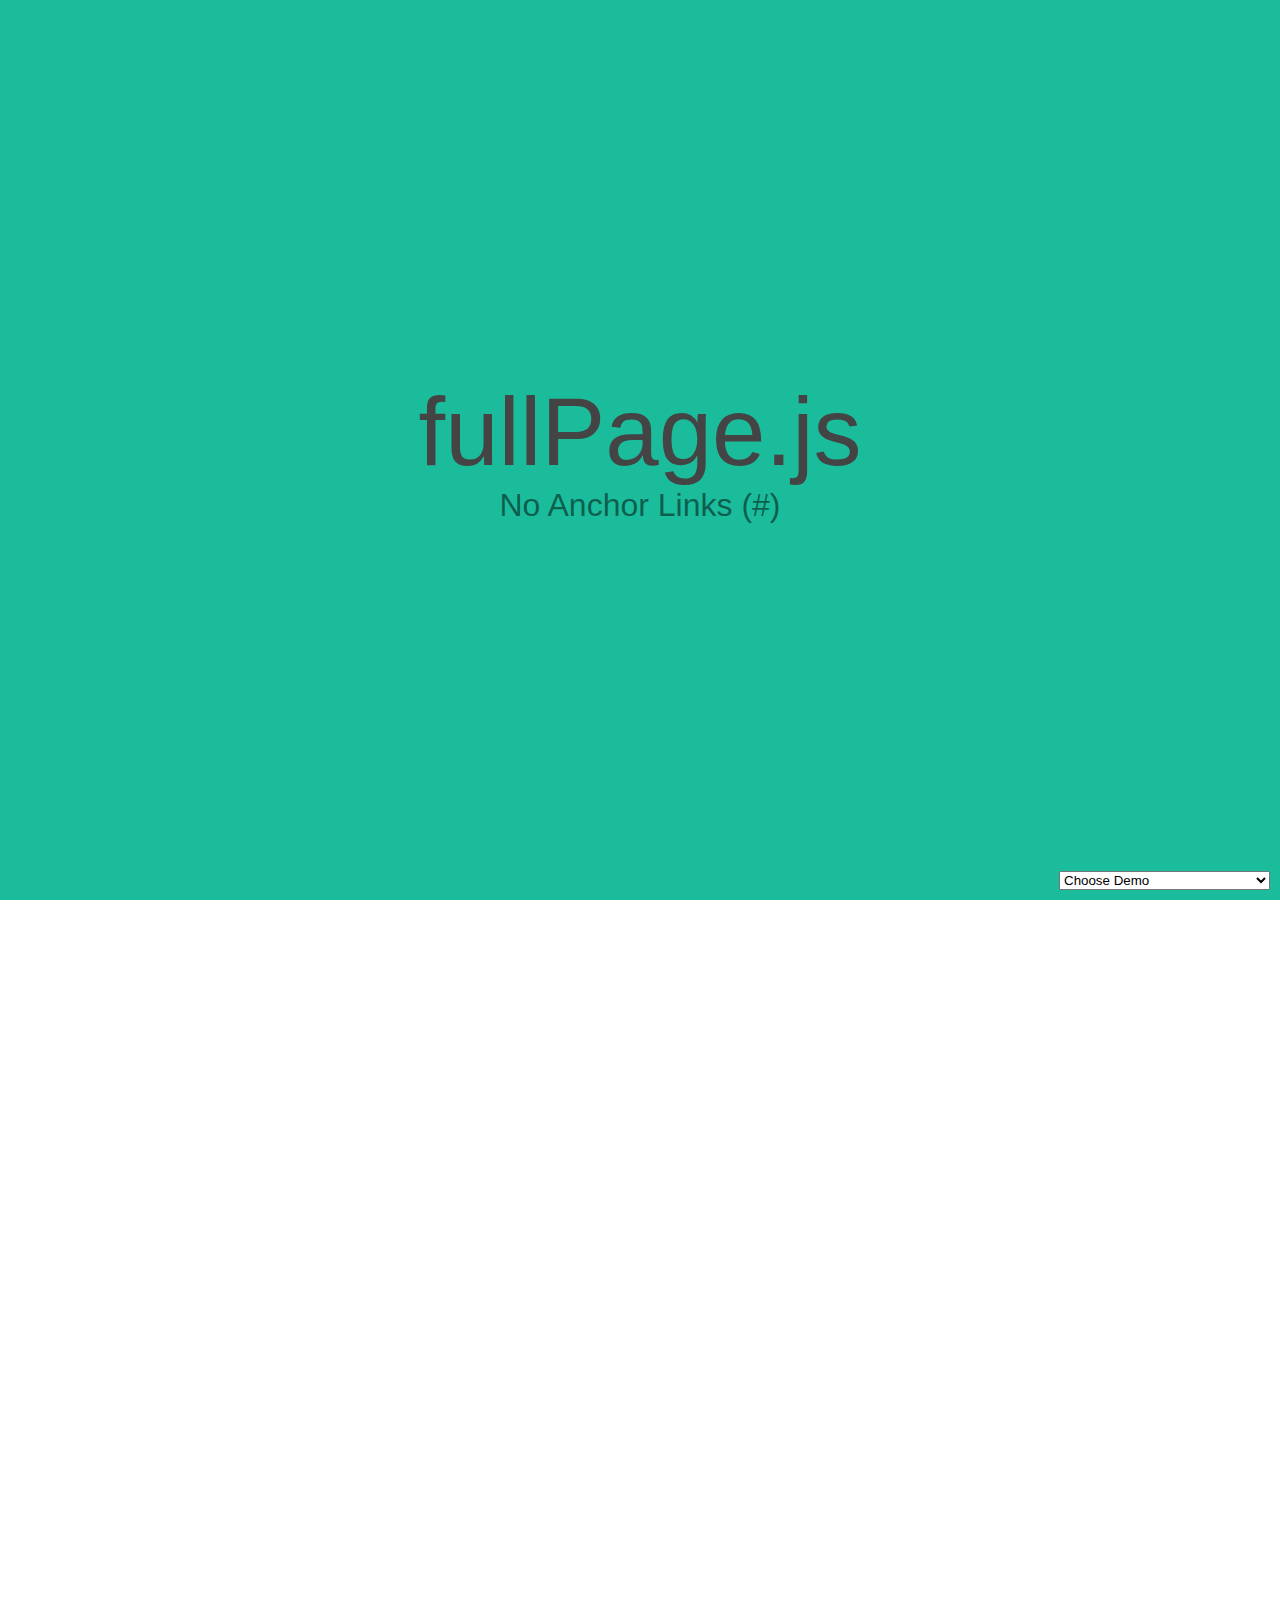
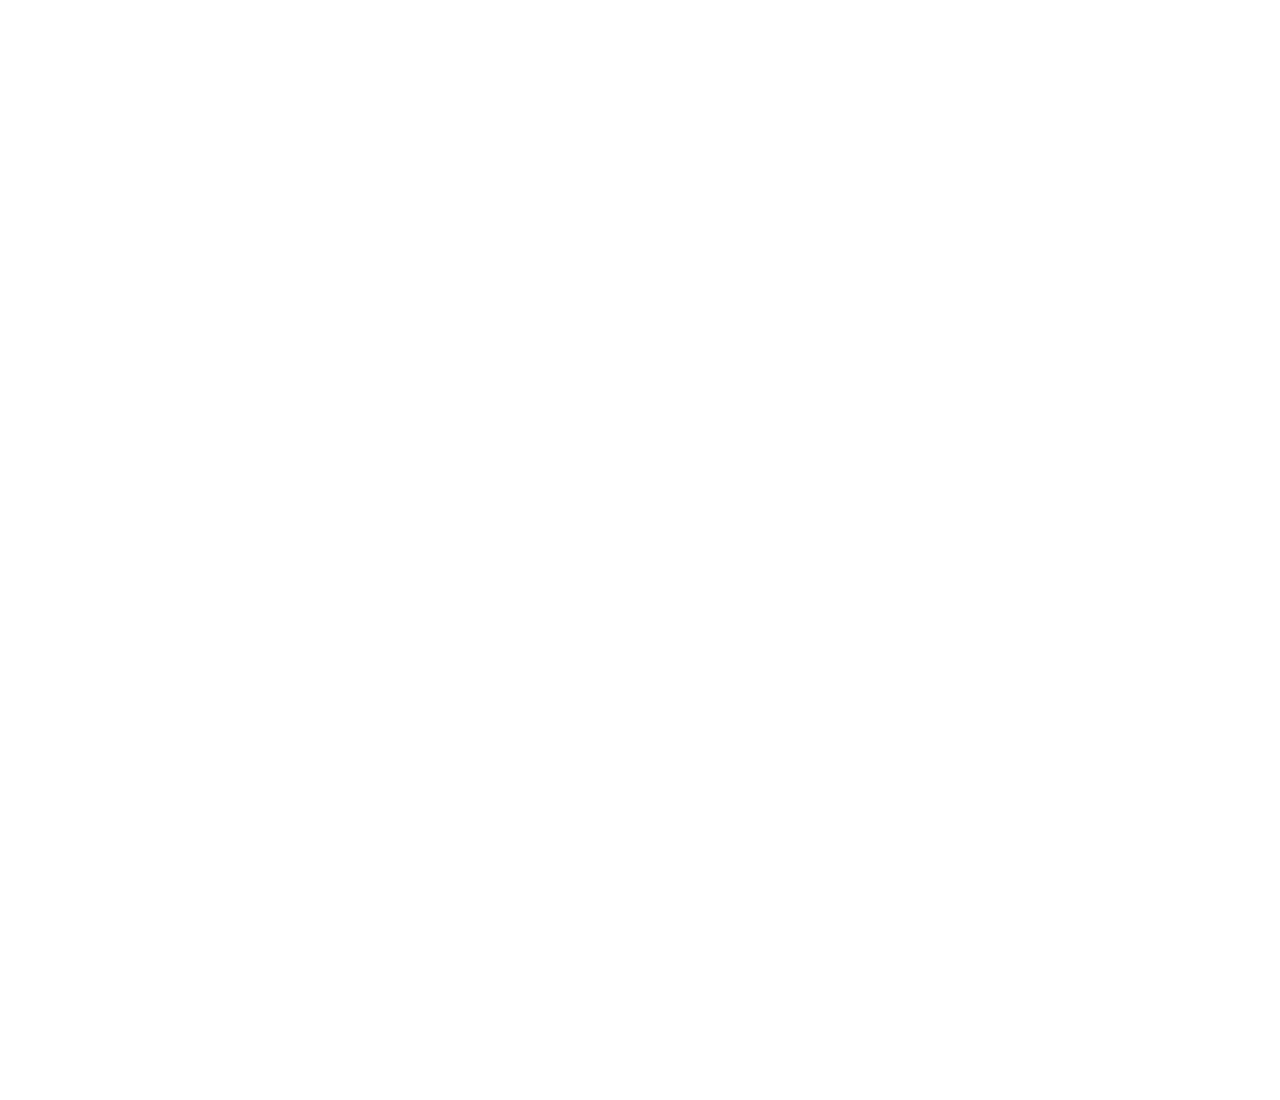
==== docs/index.html @ 181cf8ea "Move everything under /docs" ====
<!DOCTYPE html>
<html xmlns="http://www.w3.org/1999/xhtml">

<head>
	<meta http-equiv="Content-Type" content="text/html; charset=utf-8" />
	<title>No Anchor links - fullPage.js</title>
	<meta name="author" content="Alvaro Trigo Lopez" />
	<meta name="description" content="fullPage.js with no anchor links." />
	<meta name="keywords"  content="fullpage,jquery,anchor,links,inside,demo" />
	<meta name="Resource-type" content="Document" />


	<link rel="stylesheet" type="text/css" href="dist/fullpage.css" />
	<link rel="stylesheet" type="text/css" href="examples.css" />

	<!--[if IE]>
		<script type="text/javascript">
			 var console = { log: function() {} };
		</script>
	<![endif]-->
</head>
<body>

<select id="demosMenu">
  <option selected>Choose Demo</option>
  <option id="jquery-adapter">jQuery adapter</option>
  <option id="active-slide">Active section and slide</option>
  <option id="auto-height">Auto height</option>
  <option id="autoplay-video-and-audio">Autoplay Video and Audio</option>
  <option id="backgrounds">Background images</option>
  <option id="backgrounds-fixed">Fixed fullscreen backgrounds</option>
  <option id="background-video">Background video</option>
  <option id="callbacks-v2-compatible">Callbacks version 2</option>
  <option id="callbacks-v3">Callbacks version 3</option>
  <option id="continuous-horizontal">Continuous horizontal</option>
  <option id="continuous-vertical">Continuous vertical</option>
  <option id="parallax">Parallax</option>
  <option id="css3">CSS3</option>
  <option id="drag-and-move">Drag And Move</option>
  <option id="easing">Easing</option>
  <option id="fading-effect">Fading Effect</option>
  <option id="fixed-headers">Fixed headers</option>
  <option id="gradient-backgrounds">Gradient backgrounds</option>
  <option id="interlocked-slides">Interlocked Slides</option>
  <option id="looping">Looping</option>
  <option id="methods">Methods</option>
  <option id="navigation-vertical">Vertical navigation dots</option>
  <option id="navigation-horizontal">Horizontal navigation dots</option>
  <option id="navigation-tooltips">Navigation tooltips</option>
  <option id="no-anchor">No anchor links</option>
  <option id="normal-scroll">Normal scrolling</option>
  <option id="normalScrollElements">Normal scroll elements</option>
  <option id="offset-sections">Offset sections</option>
  <option id="one-section">One single section</option>
  <option id="reset-sliders">Reset sliders</option>
  <option id="responsive-auto-height">Responsive Auto Height</option>
  <option id="responsive-height">Responsive Height</option>
  <option id="responsive-width">Responsive Width</option>
  <option id="responsive-slides">Responsive Slides</option>
  <option id="scrollBar">Scroll bar enabled</option>
  <option id="scroll-horizontally">Scroll horizontally</option>
  <option id="scrollOverflow">Scroll inside sections and slides</option>
  <option id="scrollOverflow-reset">ScrollOverflow Reset</option>
  <option id="lazy-load">Lazy load</option>
  <option id="scrolling-speed">Scrolling speed</option>
  <option id="trigger-animations">Trigger animations</option>
  <option id="vue-fullpage">Vue-fullpage component</option>
</select>

<div id="fullpage">
	<div class="section " id="section0">
		<h1>fullPage.js</h1>
		<p>No Anchor Links (#)</p>
	</div>
	<div class="section" id="section1">
		<div class="intro">
			<h1>More Simple yet</h1>
			<p>Sections won't contain anchor links. It's more simple to configure but a bit more restrictive.</p>
		</div>
	</div>
	<div class="section" id="section2">
		<div class="intro">
			<h1>URL without /#</h1>
			<p>But back button won't work!</p>
		</div>
	</div>
</div>

<script type="text/javascript" src="dist/fullpage.js"></script>
<script type="text/javascript" src="examples.js"></script>
<script type="text/javascript">
    var myFullpage = new fullpage('#fullpage', {
        sectionsColor: ['#1bbc9b', '#4BBFC3', '#7BAABE']
    });
</script>

</body>
</html>
---- docs/dist/fullpage.css ----
/*!
 * fullPage 3.0.8
 * https://github.com/alvarotrigo/fullPage.js
 *
 * @license GPLv3 for open source use only
 * or Fullpage Commercial License for commercial use
 * http://alvarotrigo.com/fullPage/pricing/
 *
 * Copyright (C) 2018 http://alvarotrigo.com/fullPage - A project by Alvaro Trigo
 */
html.fp-enabled,
.fp-enabled body {
    margin: 0;
    padding: 0;
    overflow:hidden;

    /*Avoid flicker on slides transitions for mobile phones #336 */
    -webkit-tap-highlight-color: rgba(0,0,0,0);
}
.fp-section {
    position: relative;
    -webkit-box-sizing: border-box; /* Safari<=5 Android<=3 */
    -moz-box-sizing: border-box; /* <=28 */
    box-sizing: border-box;
}
.fp-slide {
    float: left;
}
.fp-slide, .fp-slidesContainer {
    height: 100%;
    display: block;
}
.fp-slides {
    z-index:1;
    height: 100%;
    overflow: hidden;
    position: relative;
    -webkit-transition: all 0.3s ease-out; /* Safari<=6 Android<=4.3 */
    transition: all 0.3s ease-out;
}
.fp-section.fp-table, .fp-slide.fp-table {
    display: table;
    table-layout:fixed;
    width: 100%;
}
.fp-tableCell {
    display: table-cell;
    vertical-align: middle;
    width: 100%;
    height: 100%;
}
.fp-slidesContainer {
    float: left;
    position: relative;
}
.fp-controlArrow {
    -webkit-user-select: none; /* webkit (safari, chrome) browsers */
    -moz-user-select: none; /* mozilla browsers */
    -khtml-user-select: none; /* webkit (konqueror) browsers */
    -ms-user-select: none; /* IE10+ */
    position: absolute;
    z-index: 4;
    top: 50%;
    cursor: pointer;
    width: 0;
    height: 0;
    border-style: solid;
    margin-top: -38px;
    -webkit-transform: translate3d(0,0,0);
    -ms-transform: translate3d(0,0,0);
    transform: translate3d(0,0,0);
}
.fp-controlArrow.fp-prev {
    left: 15px;
    width: 0;
    border-width: 38.5px 34px 38.5px 0;
    border-color: transparent #fff transparent transparent;
}
.fp-controlArrow.fp-next {
    right: 15px;
    border-width: 38.5px 0 38.5px 34px;
    border-color: transparent transparent transparent #fff;
}
.fp-scrollable {
    overflow: hidden;
    position: relative;
}
.fp-scroller{
    overflow: hidden;
}
.iScrollIndicator{
    border: 0 !important;
}
.fp-notransition {
    -webkit-transition: none !important;
    transition: none !important;
}
#fp-nav {
    position: fixed;
    z-index: 100;
    margin-top: -32px;
    top: 50%;
    opacity: 1;
    -webkit-transform: translate3d(0,0,0);
}
#fp-nav.fp-right {
    right: 17px;
}
#fp-nav.fp-left {
    left: 17px;
}
.fp-slidesNav{
    position: absolute;
    z-index: 4;
    opacity: 1;
    -webkit-transform: translate3d(0,0,0);
    -ms-transform: translate3d(0,0,0);
    transform: translate3d(0,0,0);
    left: 0 !important;
    right: 0;
    margin: 0 auto !important;
}
.fp-slidesNav.fp-bottom {
    bottom: 17px;
}
.fp-slidesNav.fp-top {
    top: 17px;
}
#fp-nav ul,
.fp-slidesNav ul {
  margin: 0;
  padding: 0;
}
#fp-nav ul li,
.fp-slidesNav ul li {
    display: block;
    width: 14px;
    height: 13px;
    margin: 7px;
    position:relative;
}
.fp-slidesNav ul li {
    display: inline-block;
}
#fp-nav ul li a,
.fp-slidesNav ul li a {
    display: block;
    position: relative;
    z-index: 1;
    width: 100%;
    height: 100%;
    cursor: pointer;
    text-decoration: none;
}
#fp-nav ul li a.active span,
.fp-slidesNav ul li a.active span,
#fp-nav ul li:hover a.active span,
.fp-slidesNav ul li:hover a.active span{
    height: 12px;
    width: 12px;
    margin: -6px 0 0 -6px;
    border-radius: 100%;
 }
#fp-nav ul li a span,
.fp-slidesNav ul li a span {
    border-radius: 50%;
    position: absolute;
    z-index: 1;
    height: 4px;
    width: 4px;
    border: 0;
    background: #333;
    left: 50%;
    top: 50%;
    margin: -2px 0 0 -2px;
    -webkit-transition: all 0.1s ease-in-out;
    -moz-transition: all 0.1s ease-in-out;
    -o-transition: all 0.1s ease-in-out;
    transition: all 0.1s ease-in-out;
}
#fp-nav ul li:hover a span,
.fp-slidesNav ul li:hover a span{
    width: 10px;
    height: 10px;
    margin: -5px 0px 0px -5px;
}
#fp-nav ul li .fp-tooltip {
    position: absolute;
    top: -2px;
    color: #fff;
    font-size: 14px;
    font-family: arial, helvetica, sans-serif;
    white-space: nowrap;
    max-width: 220px;
    overflow: hidden;
    display: block;
    opacity: 0;
    width: 0;
    cursor: pointer;
}
#fp-nav ul li:hover .fp-tooltip,
#fp-nav.fp-show-active a.active + .fp-tooltip {
    -webkit-transition: opacity 0.2s ease-in;
    transition: opacity 0.2s ease-in;
    width: auto;
    opacity: 1;
}
#fp-nav ul li .fp-tooltip.fp-right {
    right: 20px;
}
#fp-nav ul li .fp-tooltip.fp-left {
    left: 20px;
}
.fp-auto-height.fp-section,
.fp-auto-height .fp-slide,
.fp-auto-height .fp-tableCell{
    height: auto !important;
}

.fp-responsive .fp-auto-height-responsive.fp-section,
.fp-responsive .fp-auto-height-responsive .fp-slide,
.fp-responsive .fp-auto-height-responsive .fp-tableCell {
    height: auto !important;
}

/*Only display content to screen readers*/
.fp-sr-only{
    position: absolute;
    width: 1px;
    height: 1px;
    padding: 0;
    overflow: hidden;
    clip: rect(0, 0, 0, 0);
    white-space: nowrap;
    border: 0;
}
---- docs/examples.css ----
@CHARSET "ISO-8859-1";
/* Reset CSS
 * --------------------------------------- */
body,div,dl,dt,dd,ul,ol,li,h1,h2,h3,h4,h5,h6,pre,
form,fieldset,input,textarea,p,blockquote,th,td {
    padding: 0;
    margin: 0;
}
a{
	text-decoration:none;
}
table {
    border-spacing: 0;
}
fieldset,img {
    border: 0;
}
address,caption,cite,code,dfn,em,strong,th,var {
    font-weight: normal;
    font-style: normal;
}
strong{
	font-weight: bold;
}
ol,ul {
    list-style: none;
    margin:0;
    padding:0;
}
caption,th {
    text-align: left;

}
h1,h2,h3,h4,h5,h6 {
    font-weight: normal;
    font-size: 100%;
    margin:0;
    padding:0;
    color:#444;
}
q:before,q:after {
    content:'';
}
abbr,acronym { border: 0;
}


/* Custom CSS
 * --------------------------------------- */
body{
	font-family: arial,helvetica;
	color: #333;
	color: rgba(0,0,0,0.5);
}
.wrap{
	margin-left: auto;
	margin-right: auto;
	width: 960px;
	position: relative;
}
h1{
	font-size: 6em;
}
p{
	font-size: 2em;
}
.intro p{
	width: 50%;
	margin: 0 auto;
	font-size: 1.5em;
}
.section{
	text-align:center;
}
#menu li {
	display:inline-block;
	margin: 10px;
	color: #000;
	background:#fff;
	background: rgba(255,255,255, 0.5);
	-webkit-border-radius: 10px;
            border-radius: 10px;
}
#menu li.active{
	background:#666;
	background: rgba(0,0,0, 0.5);
	color: #fff;
}
#menu li a{
	text-decoration:none;
	color: #000;
}
#menu li.active a:hover{
	color: #000;
}
#menu li:hover{
	background: rgba(255,255,255, 0.8);
}
#menu li a,
#menu li.active a{
	padding: 9px 18px;
	display:block;
}
#menu li.active a{
	color: #fff;
}
#menu{
	position:fixed;
	top:0;
	left:0;
	height: 40px;
	z-index: 70;
	width: 100%;
	padding: 0;
	margin:0;
}
.twitter-share-button{
	position: fixed;
	z-index: 99;
	right: 149px;
	top: 9px;
}
#download{
	margin: 10px 0 0 0;
	padding: 15px 10px;
	color: #fff;
	text-shadow: 0 -1px 0 rgba(0,0,0,0.25);
	background-color: #49afcd;
	background-image: -moz-linear-gradient(top, #5bc0de, #2f96b4);
	background-image: -ms-linear-gradient(top, #5bc0de, #2f96b4);
	background-image: -webkit-gradient(linear,0 0,0 100%,from( #5bc0de),to( #2f96b4));
	background-image: -webkit-linear-gradient(top, #5bc0de, #2f96b4);
	background-image: -o-linear-gradient(top, #5bc0de, #2f96b4);
	background-image: linear-gradient(top, #5bc0de, #2f96b4);
	background-repeat: repeat-x;
	filter: progid:DXImageTransform.Microsoft.gradient(startColorstr='#5bc0de', endColorstr='#2f96b4', GradientType=0);
	border-color: #2f96b4 #2f96b4 #1f6377;
	border-color: rgba(0,0,0,.1) rgba(0,0,0,.1) rgba(0,0,0,.25);
	filter: progid:DXImageTransform.Microsoft.gradient(enabled=false);

	-webkit-border-radius: 6px;
	-moz-border-radius: 6px;
	border-radius: 6px;
	vertical-align: middle;
	cursor: pointer;
	display: inline-block;
	-webkit-box-shadow: inset 0 1px 0 rgba(255,255,255,0.2),0 1px 2px rgba(0,0,0,0.05);
	-moz-box-shadow: inset 0 1px 0 rgba(255,255,255,0.2),0 1px 2px rgba(0,0,0,0.05);
	box-shadow: inset 0 1px 0 rgba(255,255,255,0.2),0 1px 2px rgba(0,0,0,0.05);
}
#download a{
	text-decoration:none;
	color:#fff;
}
#download:hover{
	text-shadow: 0 -1px 0 rgba(0,0,0,.25);
	background-color: #2F96B4;
	background-position: 0 -15px;
	-webkit-transition: background-position .1s linear;
	-moz-transition: background-position .1s linear;
	-ms-transition: background-position .1s linear;
	-o-transition: background-position .1s linear;
	transition: background-position .1s linear;
}
#infoMenu{
	height: 20px;
	color: #f2f2f2;
	position:fixed;
	z-index:70;
	bottom:0;
	width:100%;
	text-align:right;
	font-size:0.9em;
	padding:8px 0 8px 0;
}
#infoMenu ul{
	padding: 0 40px;
}
#infoMenu li a{
	display: block;
	margin: 0 22px 0 0;
	color: #333;
}
#infoMenu li a:hover{
	text-decoration:underline;
}
#infoMenu li{
	display:inline-block;
	position:relative;
}
#examplesList{
	display:none;
	background: #282828;
	-webkit-border-radius: 6px;
	-moz-border-radius: 6px;
	border-radius: 6px;
	padding: 20px;
	float: left;
	position: absolute;
	bottom: 29px;
	right: 0;
	width:638px;
	text-align:left;
}
#examplesList ul{
	padding:0;
}
#examplesList ul li{
	display:block;
	margin: 5px 0;
}
#examplesList ul li a{
	color: #BDBDBD;
	margin:0;
}
#examplesList ul li a:hover{
	color: #f2f2f2;
}
#examplesList .column{
	float: left;
	margin: 0 20px 0 0;
}
#examplesList h3{
	color: #f2f2f2;
	font-size: 1.2em;
	margin: 0 0 15px 0;
	border-bottom: 1px solid rgba(0, 0, 0, 0.4);
	-webkit-box-shadow: 0 1px 0 rgba(255, 255, 255, 0.1);
	-moz-box-shadow: 0 1px 0 rgba(255,255,255,0.1);
	box-shadow: 0 1px 0 rgba(255, 255, 255, 0.1);
	padding: 0 0 5px 0;
}



/* Demos Menu
 * --------------------------------------- */
 #demosMenu{
	position:fixed;
	bottom: 10px;
	right:10px;
	z-index: 999;
 }
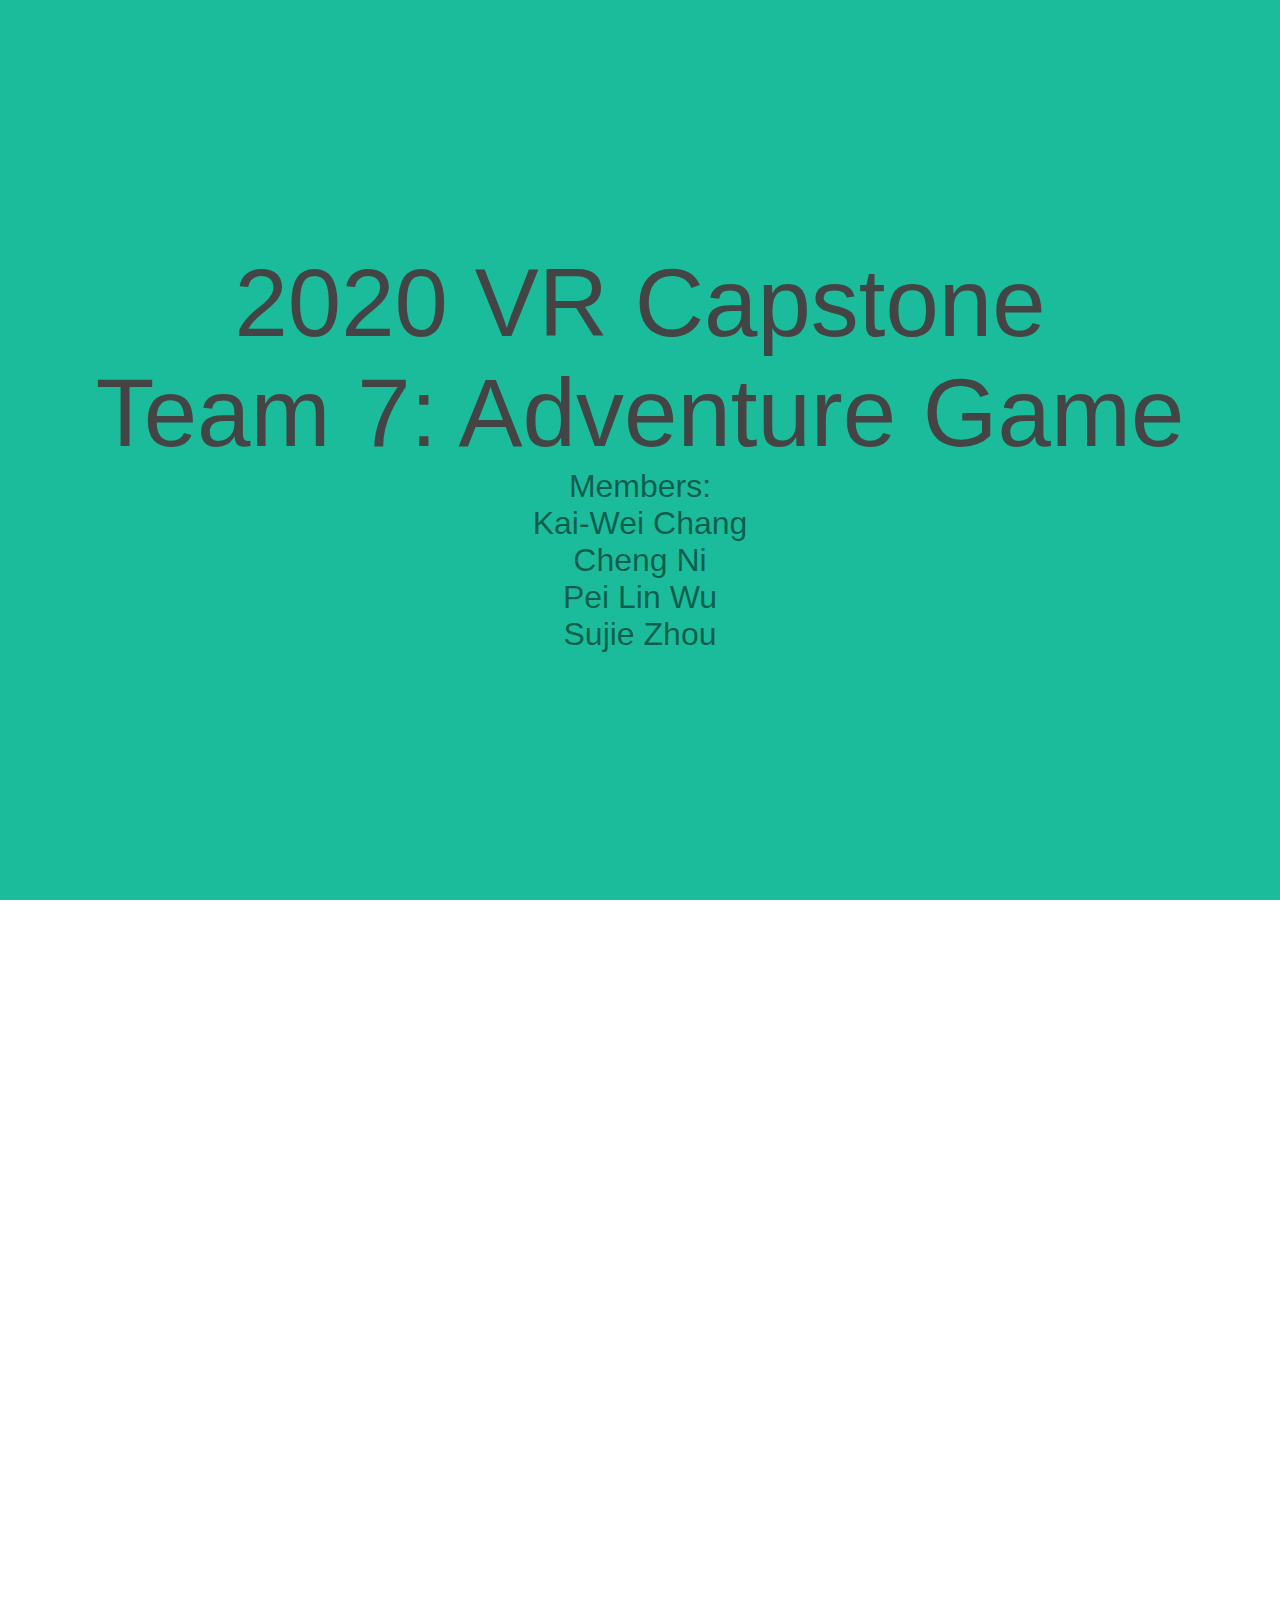
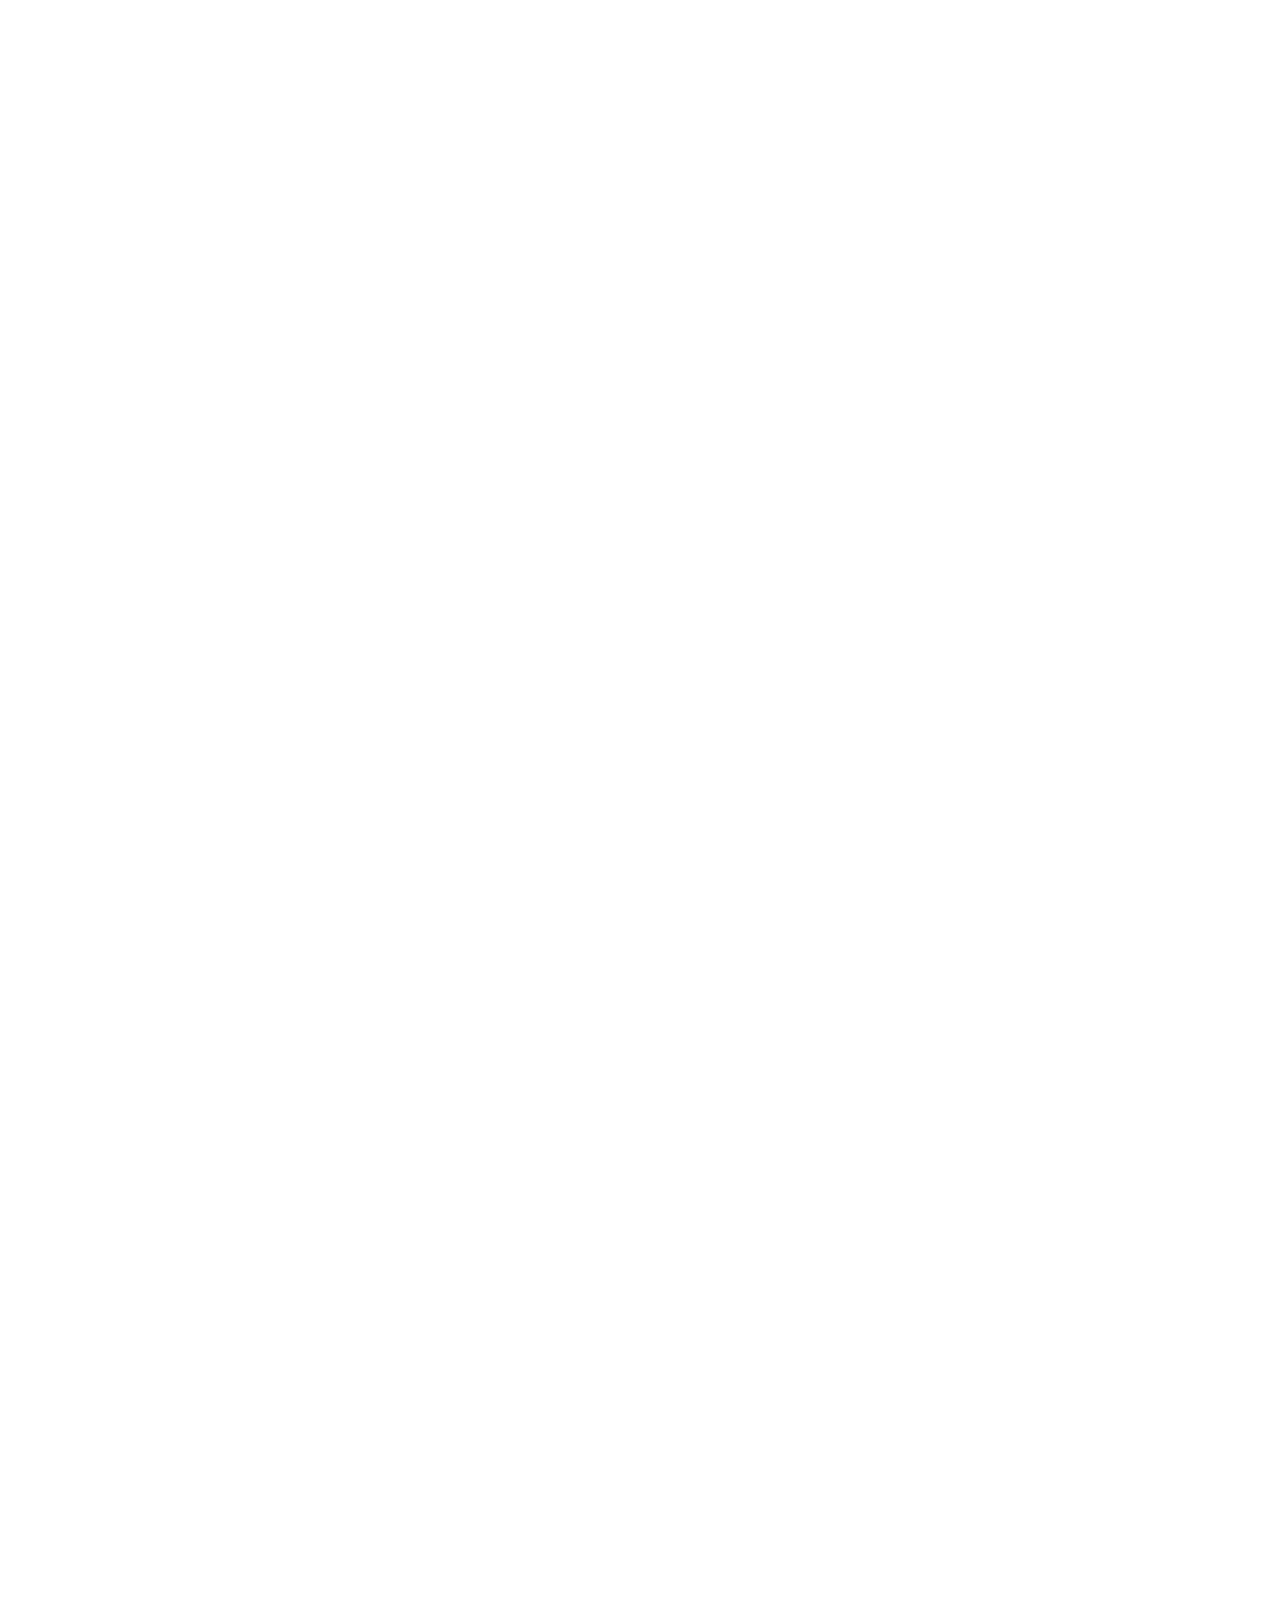
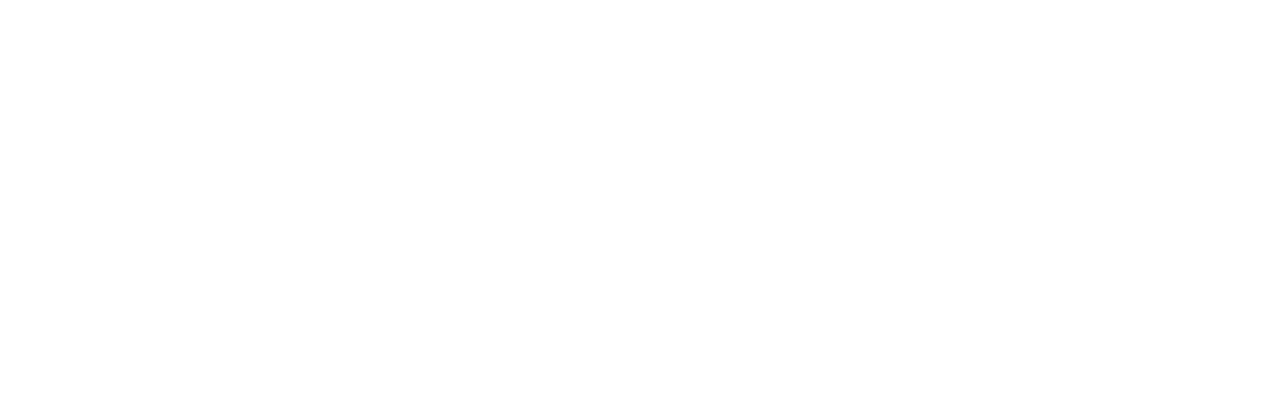
==== commit 5b056056: "Add skeleton" ====
--- a/docs/index.html
+++ b/docs/index.html
@@ -3,10 +3,9 @@
 
 <head>
 	<meta http-equiv="Content-Type" content="text/html; charset=utf-8" />
-	<title>No Anchor links - fullPage.js</title>
-	<meta name="author" content="Alvaro Trigo Lopez" />
-	<meta name="description" content="fullPage.js with no anchor links." />
-	<meta name="keywords"  content="fullpage,jquery,anchor,links,inside,demo" />
+	<title>Team 7: Adventure Game</title>
+	<meta name="author" content="Kai-Wei Chang" />
+	<meta name="description" content="VR Capstone website." />
 	<meta name="Resource-type" content="Document" />
 
 
@@ -21,68 +20,31 @@
 </head>
 <body>
 
-<select id="demosMenu">
-  <option selected>Choose Demo</option>
-  <option id="jquery-adapter">jQuery adapter</option>
-  <option id="active-slide">Active section and slide</option>
-  <option id="auto-height">Auto height</option>
-  <option id="autoplay-video-and-audio">Autoplay Video and Audio</option>
-  <option id="backgrounds">Background images</option>
-  <option id="backgrounds-fixed">Fixed fullscreen backgrounds</option>
-  <option id="background-video">Background video</option>
-  <option id="callbacks-v2-compatible">Callbacks version 2</option>
-  <option id="callbacks-v3">Callbacks version 3</option>
-  <option id="continuous-horizontal">Continuous horizontal</option>
-  <option id="continuous-vertical">Continuous vertical</option>
-  <option id="parallax">Parallax</option>
-  <option id="css3">CSS3</option>
-  <option id="drag-and-move">Drag And Move</option>
-  <option id="easing">Easing</option>
-  <option id="fading-effect">Fading Effect</option>
-  <option id="fixed-headers">Fixed headers</option>
-  <option id="gradient-backgrounds">Gradient backgrounds</option>
-  <option id="interlocked-slides">Interlocked Slides</option>
-  <option id="looping">Looping</option>
-  <option id="methods">Methods</option>
-  <option id="navigation-vertical">Vertical navigation dots</option>
-  <option id="navigation-horizontal">Horizontal navigation dots</option>
-  <option id="navigation-tooltips">Navigation tooltips</option>
-  <option id="no-anchor">No anchor links</option>
-  <option id="normal-scroll">Normal scrolling</option>
-  <option id="normalScrollElements">Normal scroll elements</option>
-  <option id="offset-sections">Offset sections</option>
-  <option id="one-section">One single section</option>
-  <option id="reset-sliders">Reset sliders</option>
-  <option id="responsive-auto-height">Responsive Auto Height</option>
-  <option id="responsive-height">Responsive Height</option>
-  <option id="responsive-width">Responsive Width</option>
-  <option id="responsive-slides">Responsive Slides</option>
-  <option id="scrollBar">Scroll bar enabled</option>
-  <option id="scroll-horizontally">Scroll horizontally</option>
-  <option id="scrollOverflow">Scroll inside sections and slides</option>
-  <option id="scrollOverflow-reset">ScrollOverflow Reset</option>
-  <option id="lazy-load">Lazy load</option>
-  <option id="scrolling-speed">Scrolling speed</option>
-  <option id="trigger-animations">Trigger animations</option>
-  <option id="vue-fullpage">Vue-fullpage component</option>
-</select>
-
 <div id="fullpage">
 	<div class="section " id="section0">
-		<h1>fullPage.js</h1>
-		<p>No Anchor Links (#)</p>
+	    <h1>2020 VR Capstone</h1>
+		<h1>Team 7: Adventure Game</h1>
+		<p>Members:</p>
+	    <p>Kai-Wei Chang</p>
+	    <p>Cheng Ni</p>
+	    <p>Pei Lin Wu</p>
+	    <p>Sujie Zhou</p>
 	</div>
 	<div class="section" id="section1">
 		<div class="intro">
-			<h1>More Simple yet</h1>
-			<p>Sections won't contain anchor links. It's more simple to configure but a bit more restrictive.</p>
+			<h1>Project Proposal</h1>
+			<p>Filler</p>
 		</div>
 	</div>
 	<div class="section" id="section2">
-		<div class="intro">
-			<h1>URL without /#</h1>
-			<p>But back button won't work!</p>
-		</div>
+	    <div class="intro">
+	      	<h1>Video Pitch</h1>
+	      	<p>Filler</p>
+	    </div>
+	</div>
+	<div class="section" id="section3">
+			<h1>Team Members</h1>
+			<p>Filler</p>
 	</div>
 </div>
 
@@ -90,7 +52,7 @@
 <script type="text/javascript" src="examples.js"></script>
 <script type="text/javascript">
     var myFullpage = new fullpage('#fullpage', {
-        sectionsColor: ['#1bbc9b', '#4BBFC3', '#7BAABE']
+        sectionsColor: ['#1bbc9b', '#4BBFC3', '#7BAABE', '#FF7133']
     });
 </script>
 
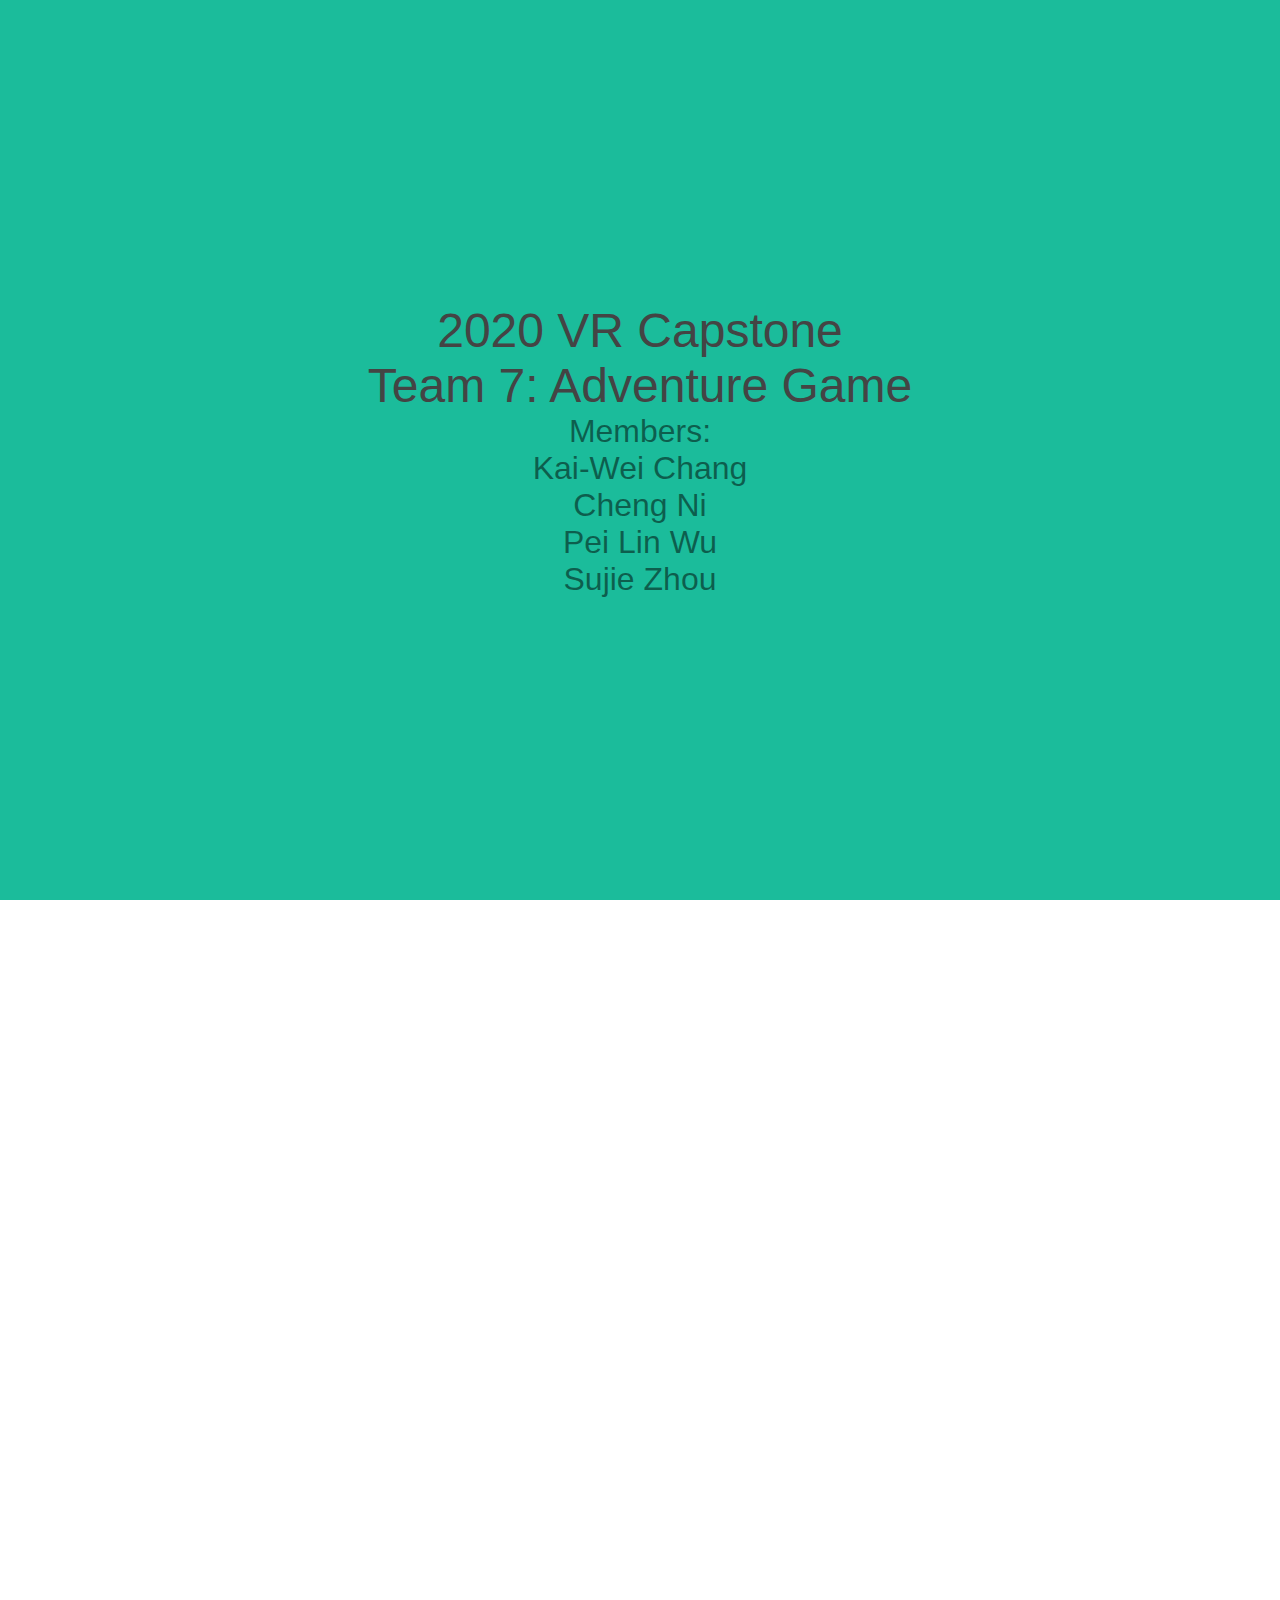
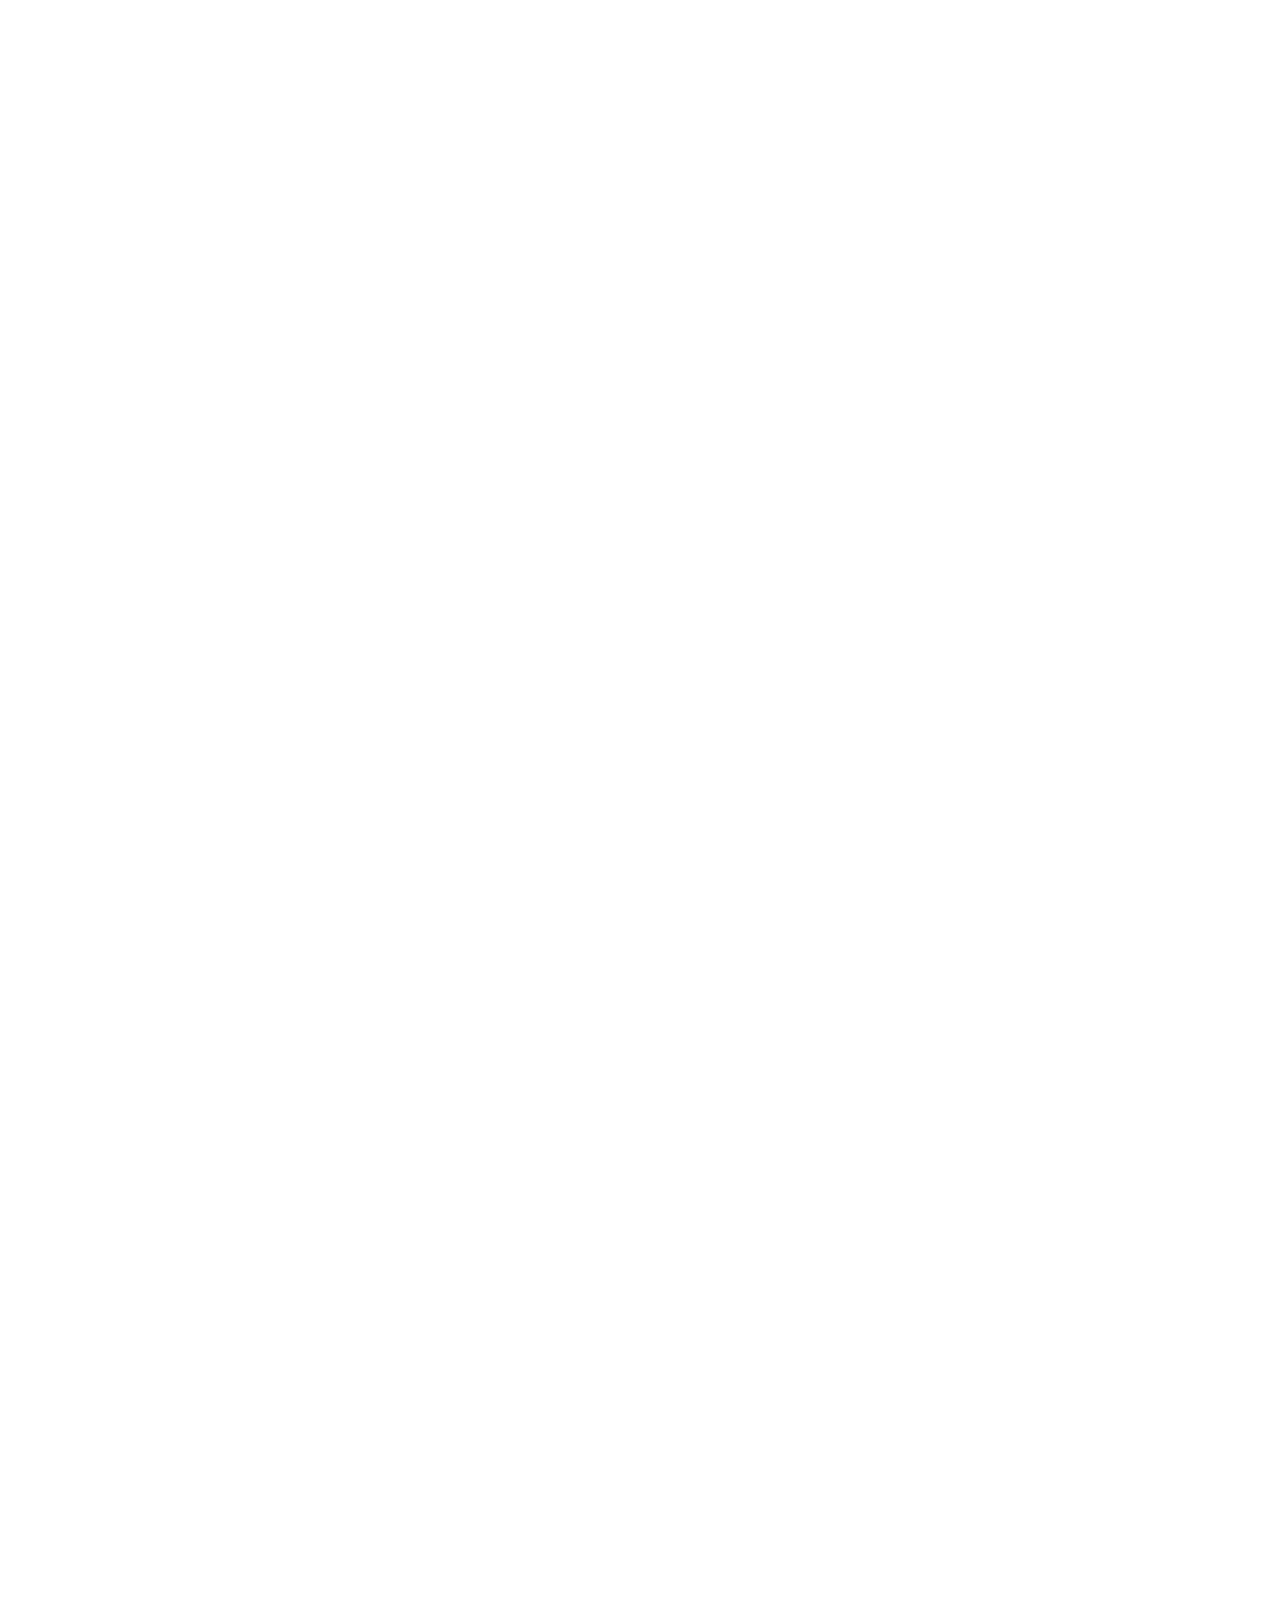
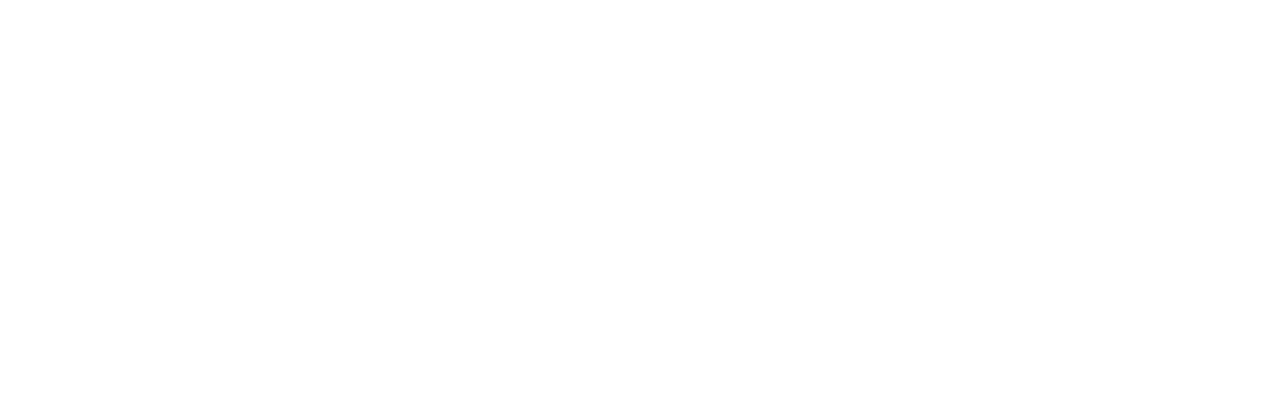
==== commit 8e798ef7: "Reduce the font size of headers" ====
--- a/docs/index.html
+++ b/docs/index.html
@@ -11,17 +11,11 @@
 
 	<link rel="stylesheet" type="text/css" href="dist/fullpage.css" />
 	<link rel="stylesheet" type="text/css" href="examples.css" />
-
-	<!--[if IE]>
-		<script type="text/javascript">
-			 var console = { log: function() {} };
-		</script>
-	<![endif]-->
 </head>
 <body>
 
 <div id="fullpage">
-	<div class="section " id="section0">
+	<div class="section" id="section0">
 	    <h1>2020 VR Capstone</h1>
 		<h1>Team 7: Adventure Game</h1>
 		<p>Members:</p>
@@ -43,7 +37,7 @@
 	    </div>
 	</div>
 	<div class="section" id="section3">
-			<h1>Team Members</h1>
+			<h1>Team Members Intro</h1>
 			<p>Filler</p>
 	</div>
 </div>
--- a/docs/examples.css
+++ b/docs/examples.css
@@ -59,7 +59,10 @@
 	position: relative;
 }
 h1{
-	font-size: 6em;
+	font-size: 4em;
+}
+h1{
+	font-size: 3em;
 }
 p{
 	font-size: 2em;
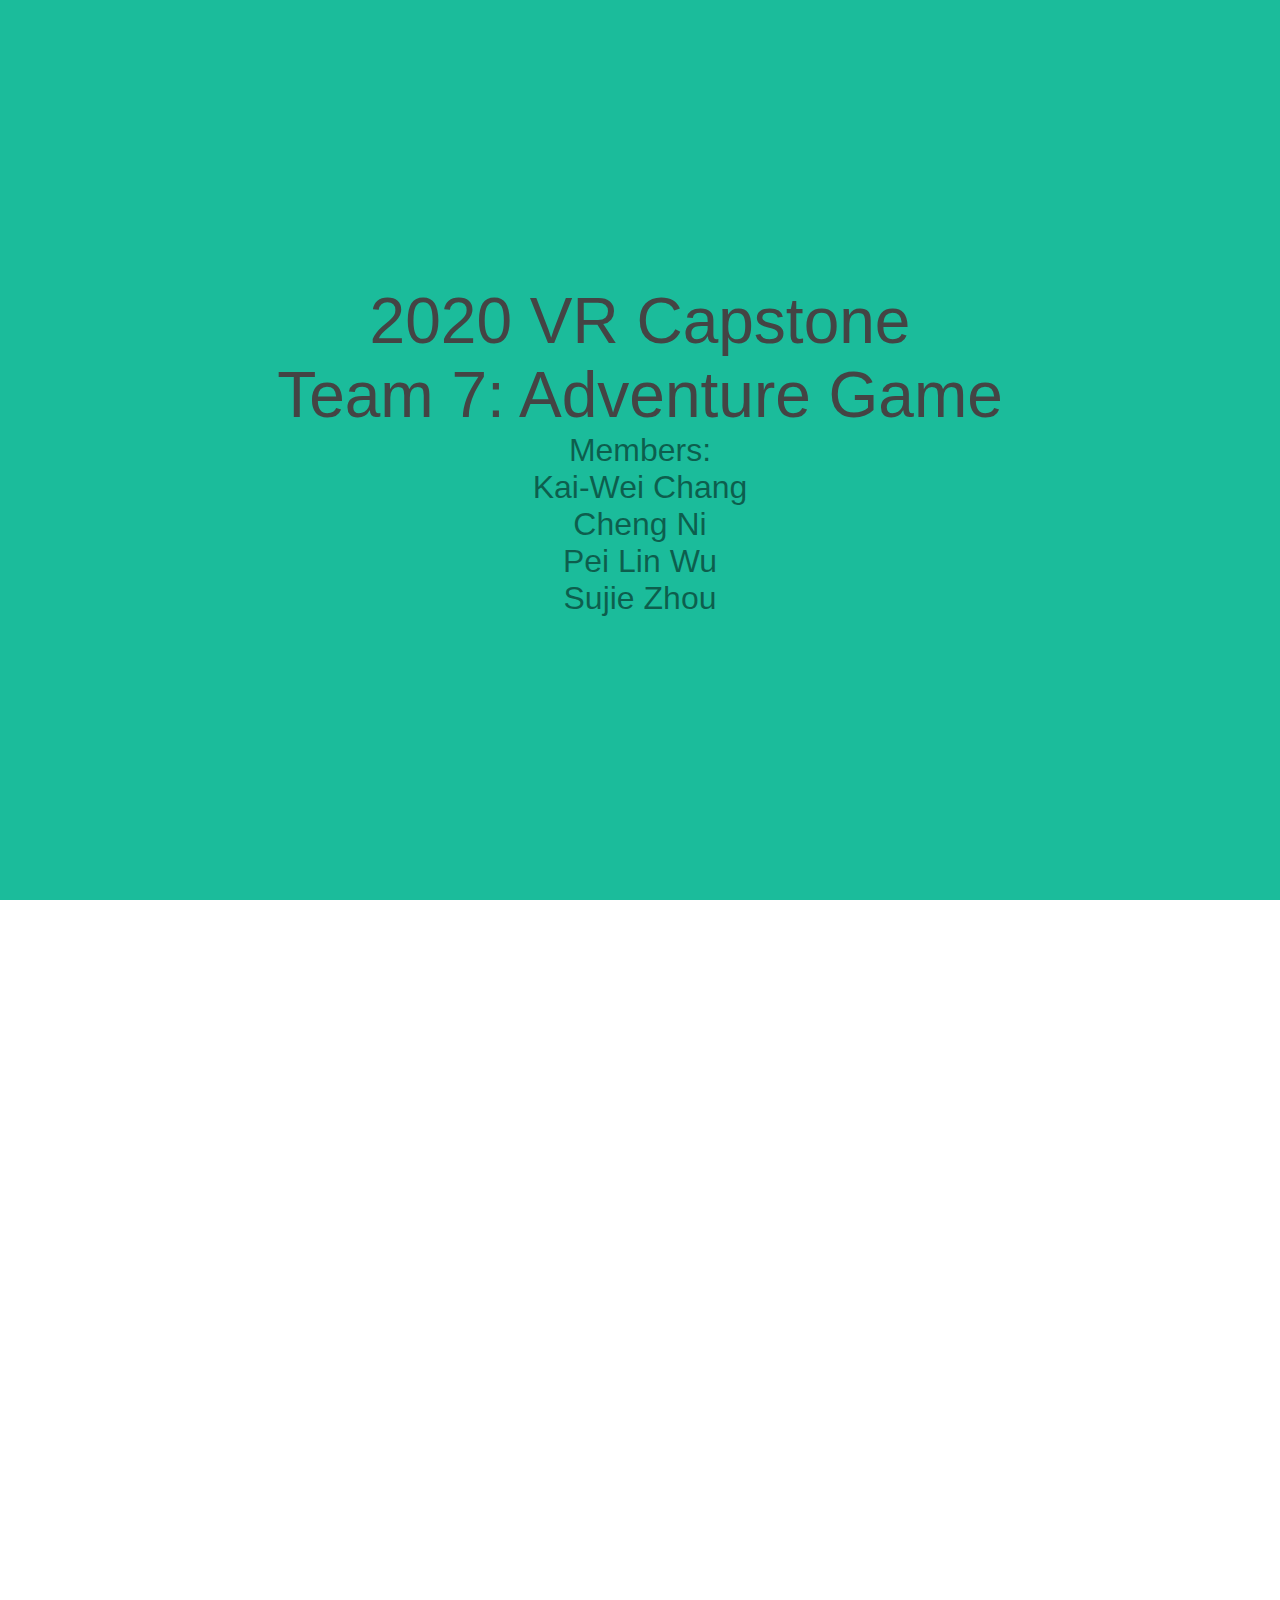
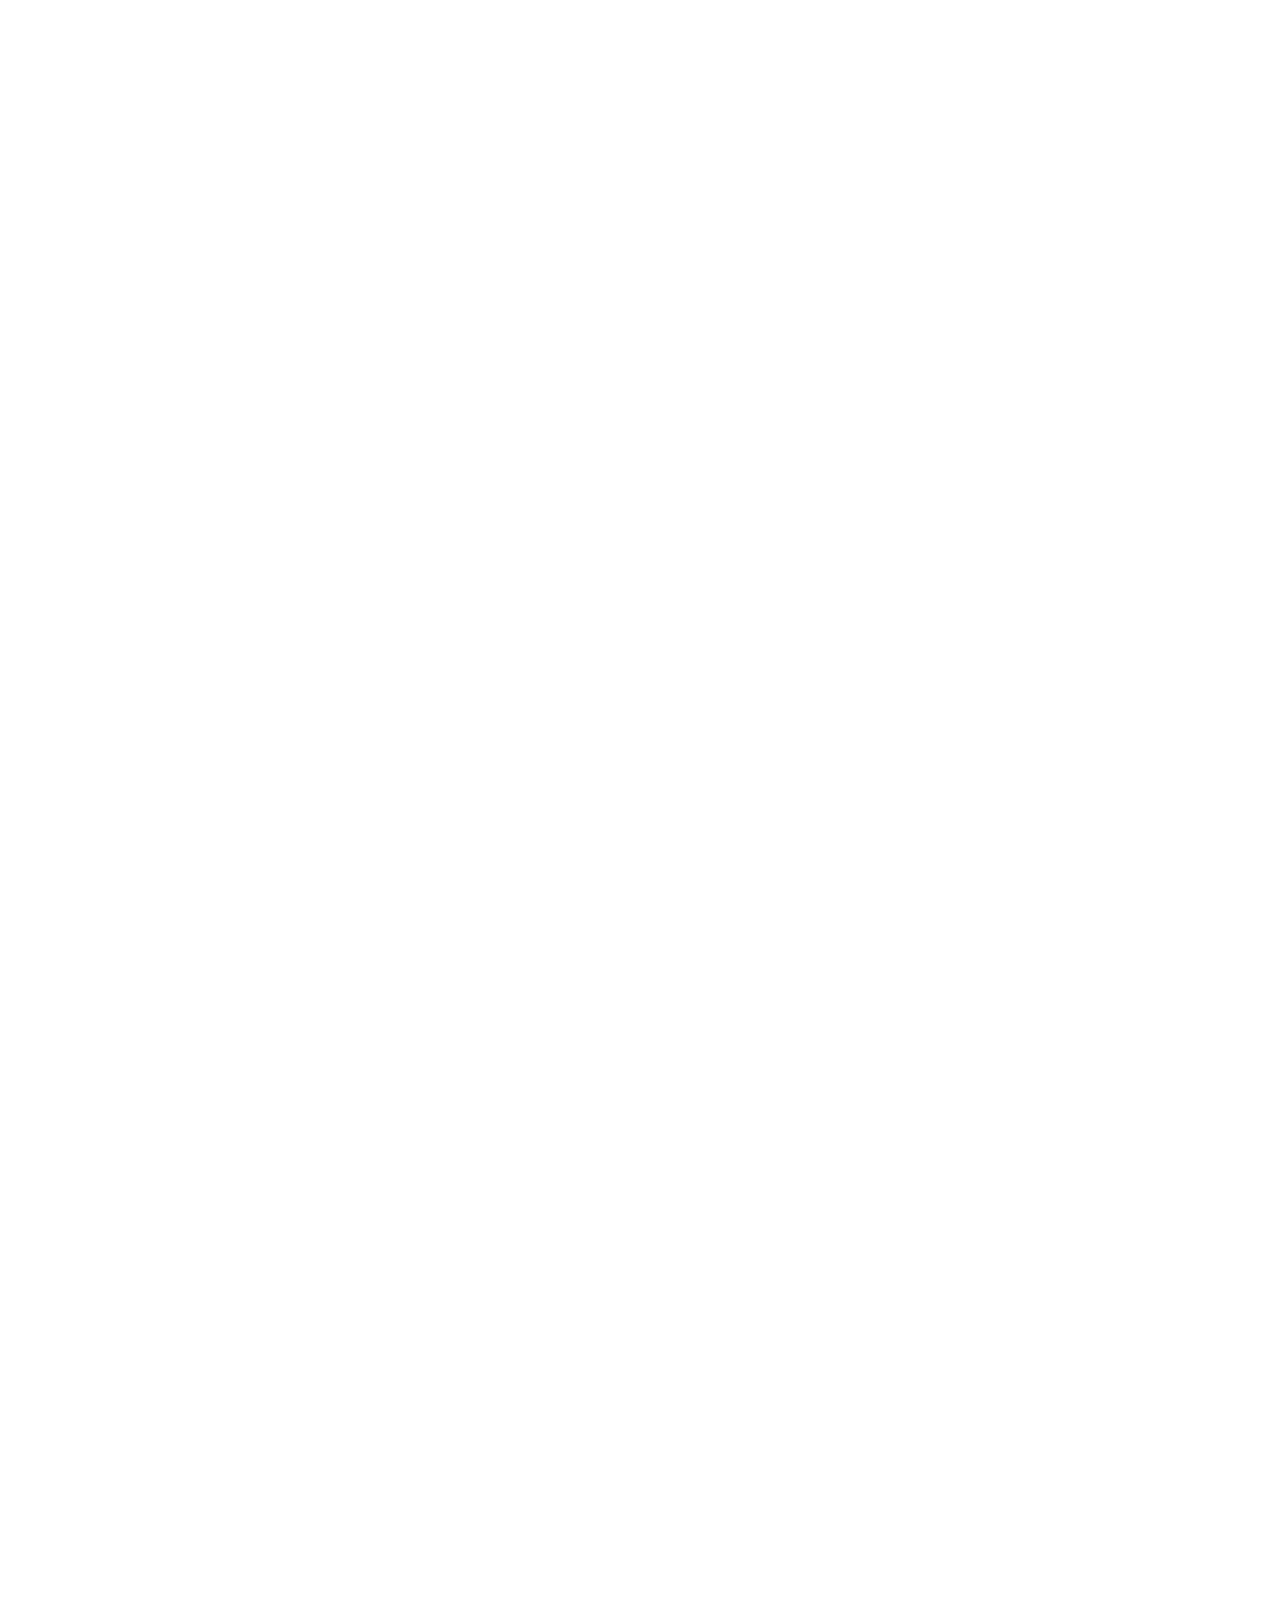
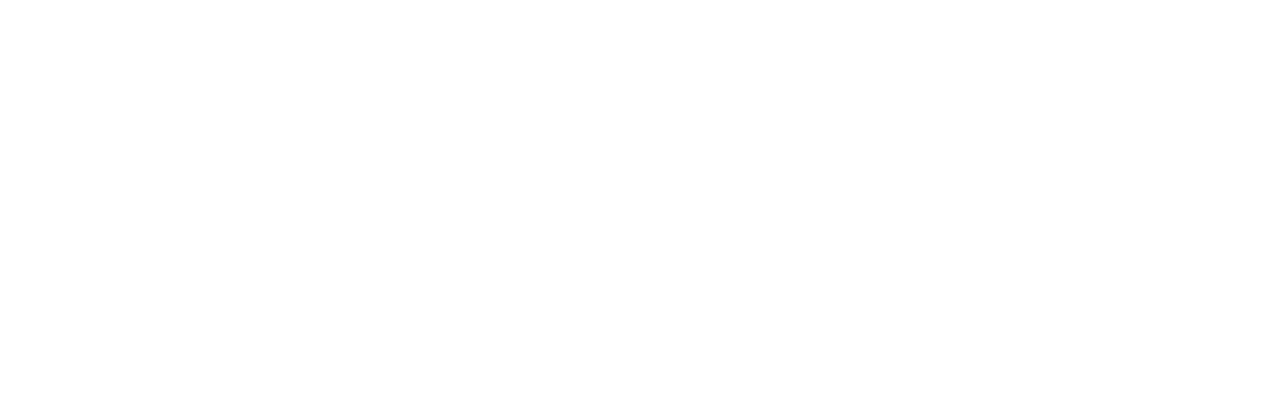
==== commit b65d0be2: "Update README and remove unnecessary files" ====
--- a/docs/index.html
+++ b/docs/index.html
@@ -25,20 +25,16 @@
 	    <p>Sujie Zhou</p>
 	</div>
 	<div class="section" id="section1">
-		<div class="intro">
-			<h1>Project Proposal</h1>
-			<p>Filler</p>
-		</div>
+		<h1>Project Proposal</h1>
+		<p>Filler</p>
 	</div>
 	<div class="section" id="section2">
-	    <div class="intro">
-	      	<h1>Video Pitch</h1>
-	      	<p>Filler</p>
-	    </div>
+      	<h1>Video Pitch</h1>
+      	<p>Filler</p>
 	</div>
 	<div class="section" id="section3">
-			<h1>Team Members Intro</h1>
-			<p>Filler</p>
+		<h1>Team Members Intro</h1>
+		<p>Filler</p>
 	</div>
 </div>
 
--- a/docs/examples.css
+++ b/docs/examples.css
@@ -61,7 +61,7 @@
 h1{
 	font-size: 4em;
 }
-h1{
+h2{
 	font-size: 3em;
 }
 p{
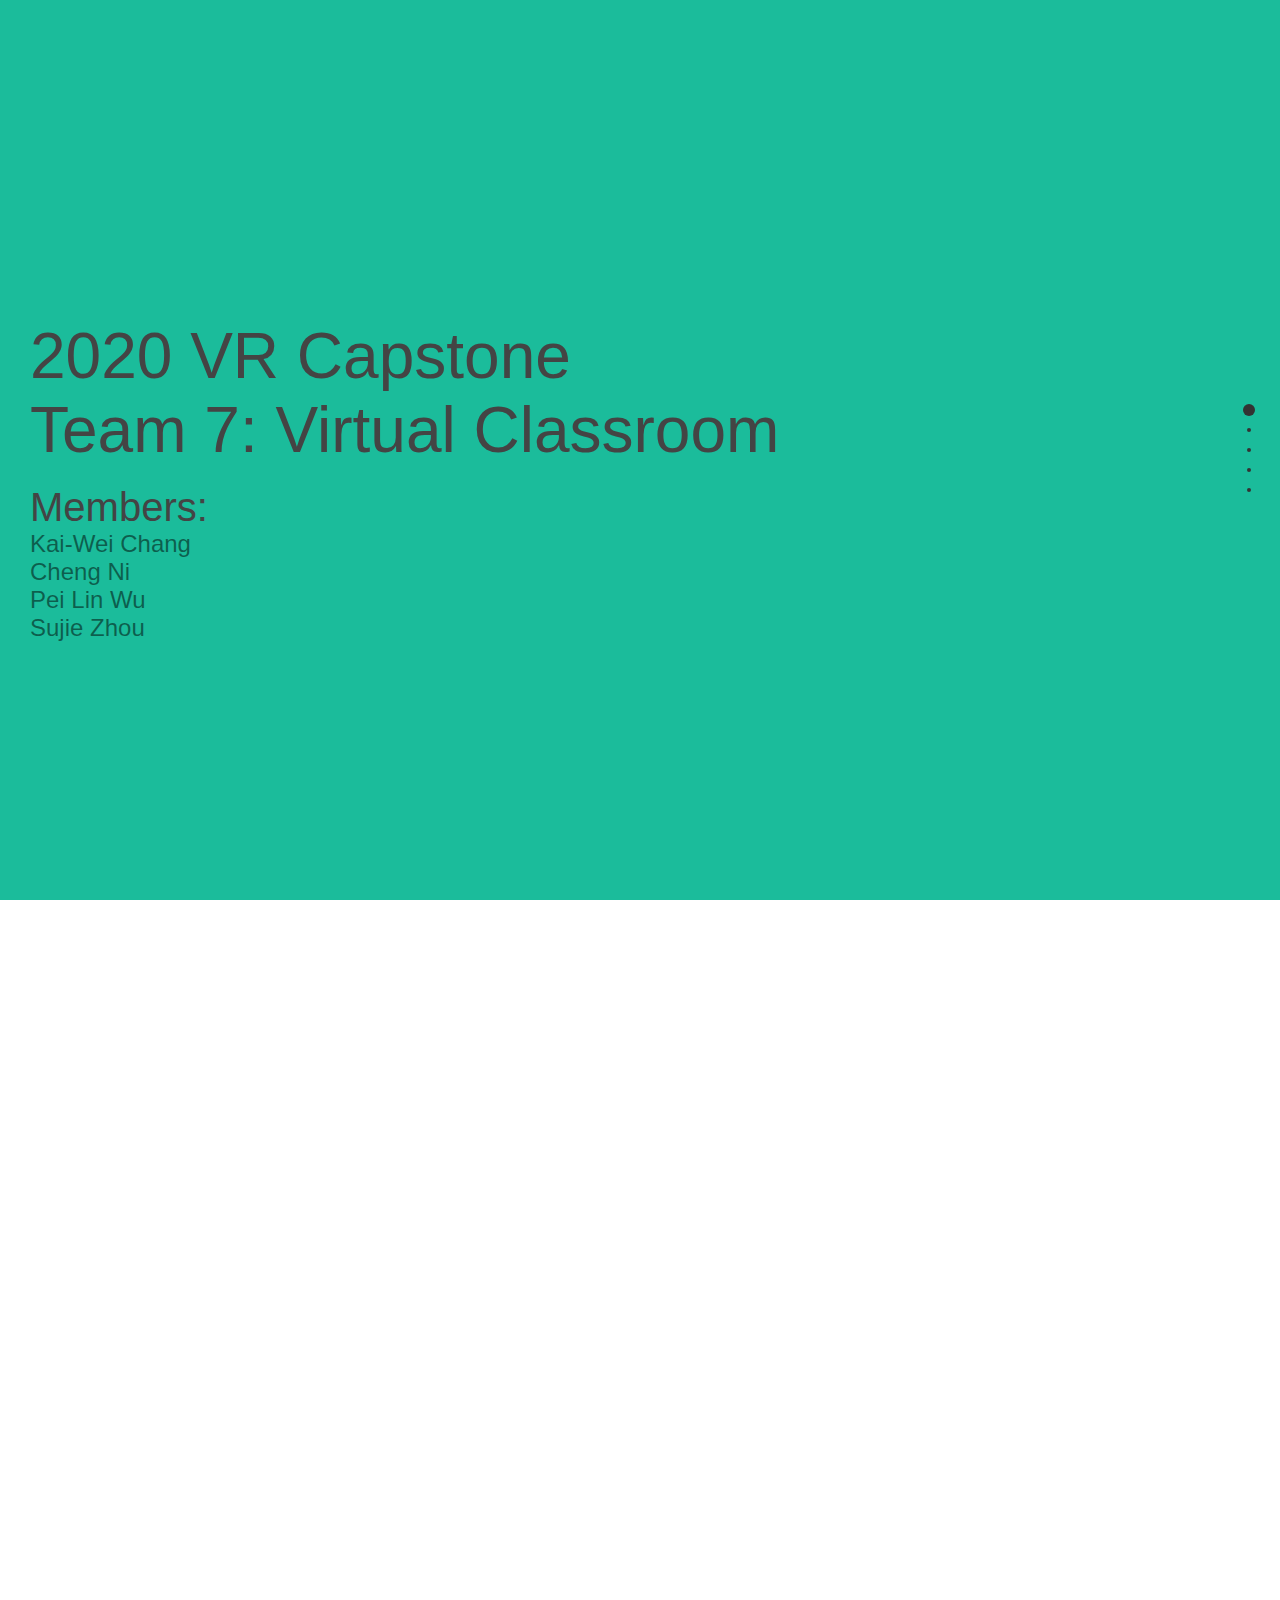
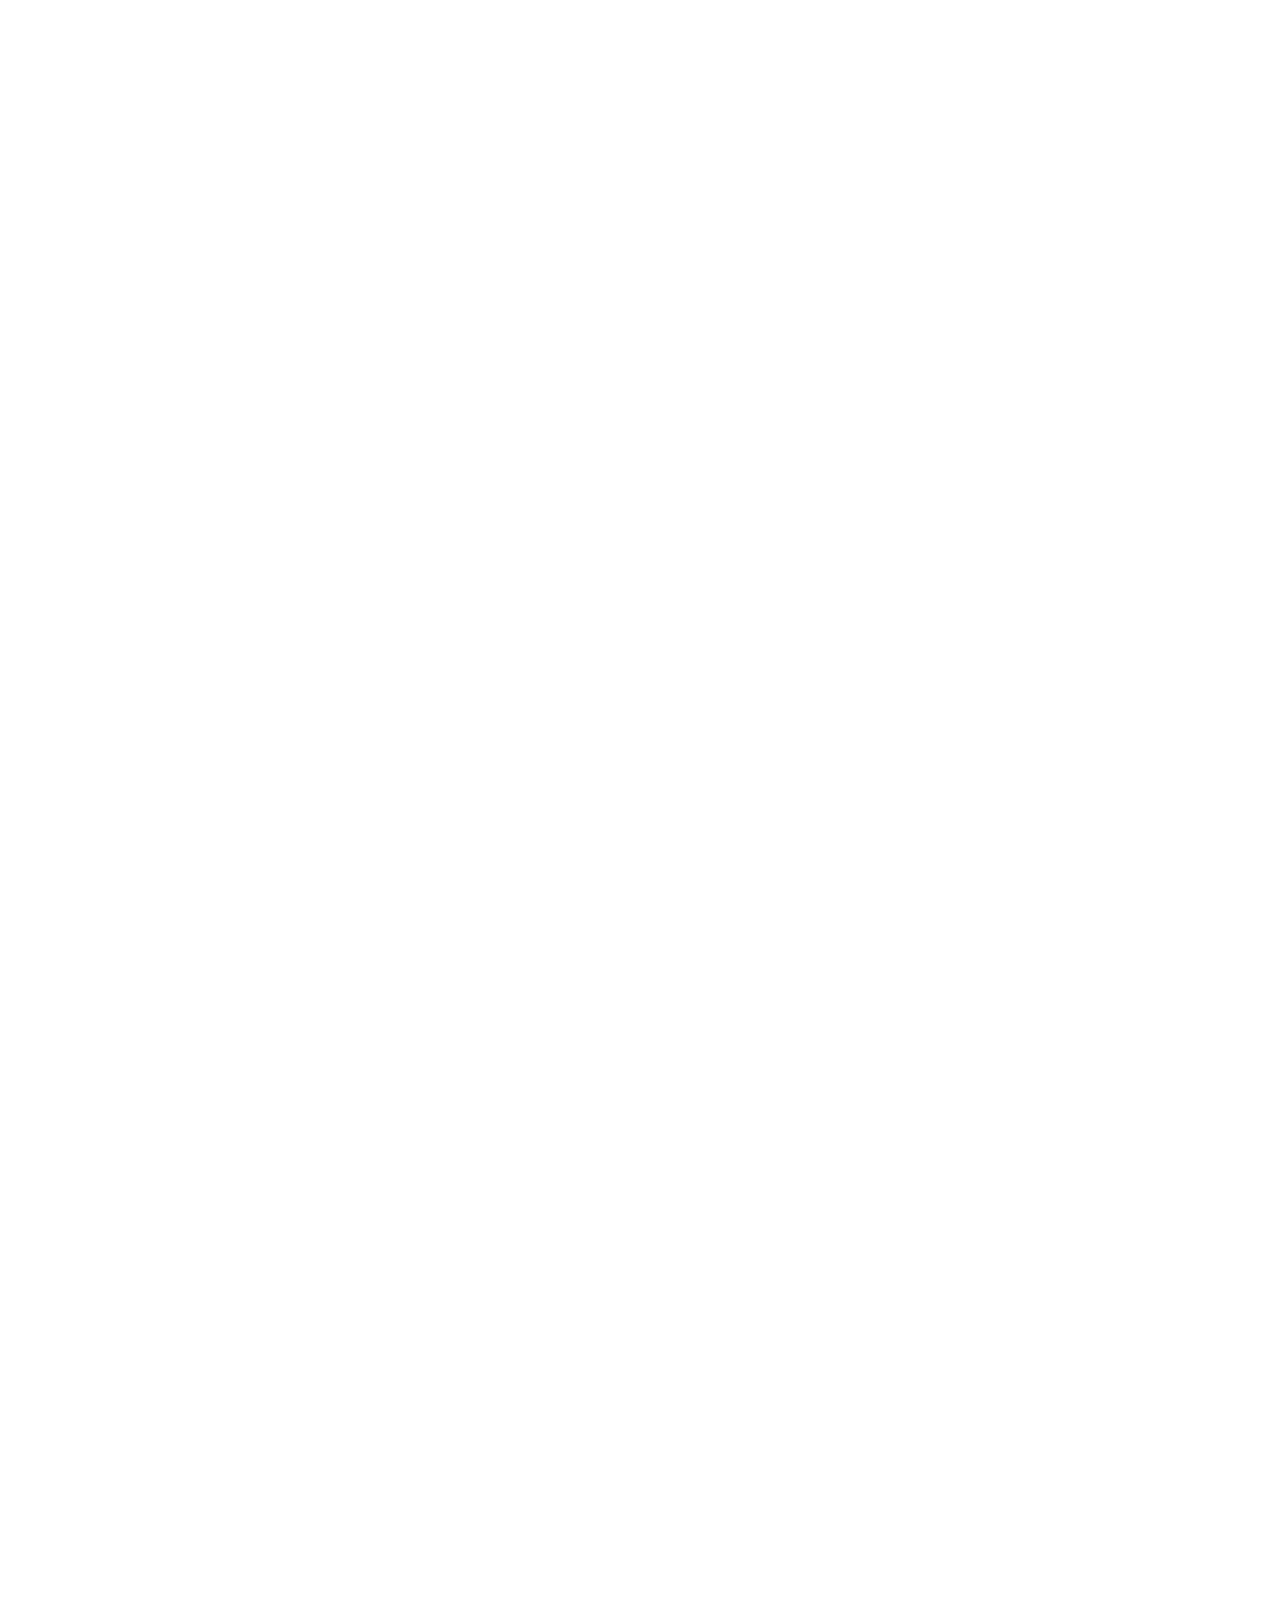
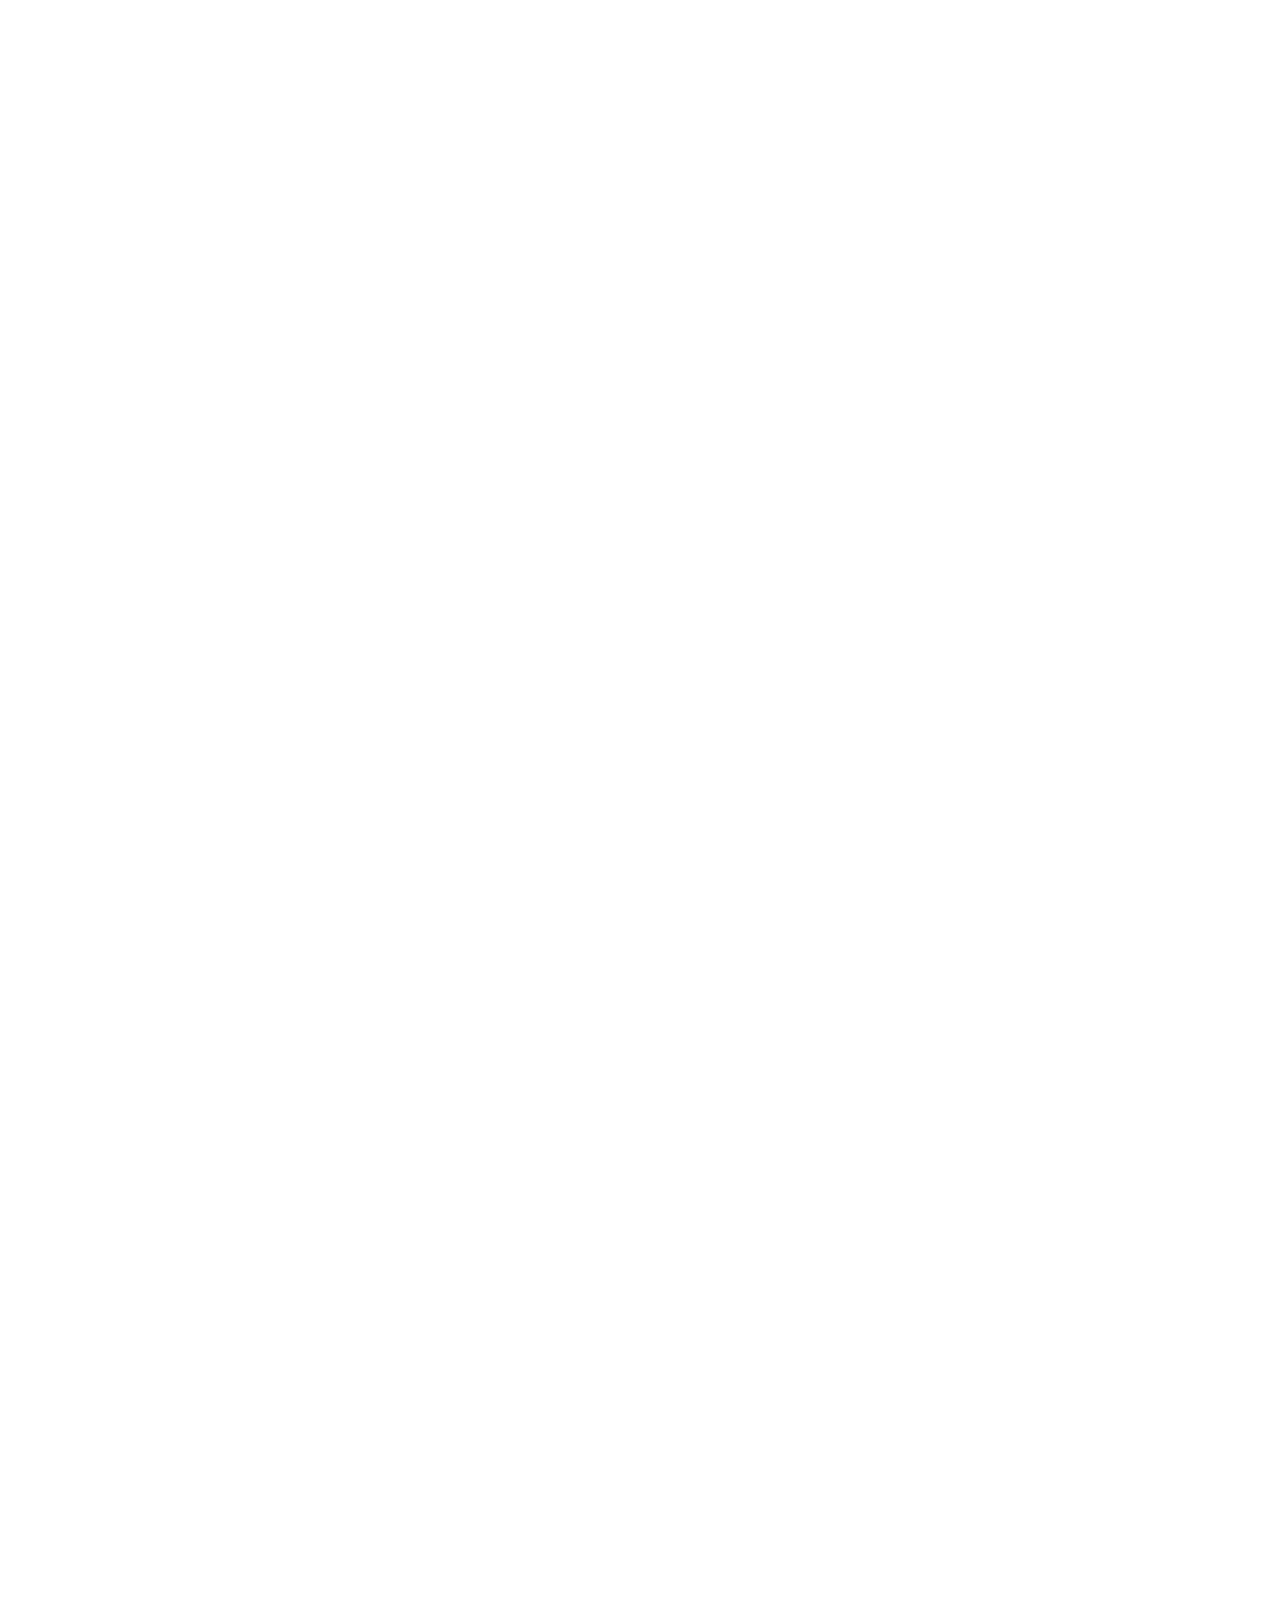
==== commit 1a2e3750: "Add blog 1 and navigation aid" ====
--- a/docs/index.html
+++ b/docs/index.html
@@ -1,6 +1,4 @@
 <!DOCTYPE html>
-<html xmlns="http://www.w3.org/1999/xhtml">
-
 <head>
 	<meta http-equiv="Content-Type" content="text/html; charset=utf-8" />
 	<title>Team 7: Adventure Game</title>
@@ -11,18 +9,32 @@
 
 	<link rel="stylesheet" type="text/css" href="dist/fullpage.css" />
 	<link rel="stylesheet" type="text/css" href="examples.css" />
+
 </head>
 <body>
 
 <div id="fullpage">
 	<div class="section" id="section0">
 	    <h1>2020 VR Capstone</h1>
-		<h1>Team 7: Adventure Game</h1>
-		<p>Members:</p>
+		<h1>Team 7: Virtual Classroom</h1>
+		<br>
+		<h2>Members:</h2>
 	    <p>Kai-Wei Chang</p>
 	    <p>Cheng Ni</p>
 	    <p>Pei Lin Wu</p>
 	    <p>Sujie Zhou</p>
+	</div>
+	<div class="section" id="section1">
+		<h1>Blog 1</h1>
+		<h2>Accomplished so far</h2>
+		<p>We discussed potential project ideas that we can develop this quarter. Given the current work/learn from home order, we decided to develop a virtual classroom software that simulates a classroom setting to create a learning environment that's better than simply using video conference calls.  In addition, we learned Oculus Quest development with Unity this week. We will further explore the development environment in upcoming weeks.</p>
+		<br>
+		<h2>Project idea</h2>
+		<p>We would like to create a VR classroom to provide better learning/teaching experience than video conferencing. Our minimal goal is to create classrooms where multiple users can join as students or teacher. Teacher's view will be similar to a traditional classroom: podium, writable blackboard and a projector. Students will show up as virtual desks label by name and profile picture. For students, they can raise hands(i.e. their desk will light up to notify the teacher) and send reactions. Our stretch goal is to support more features such as breakout rooms and refine the visual design.</p>
+		<br>
+		<h2>Plans for next week</h2>
+		<p>How do we set up the classrooms and support multiple users online?</p>
+		<p>How to use Oculus's storage/file system? We want to support that the teacher can upload their slides for the class.</p>
 	</div>
 	<div class="section" id="section1">
 		<h1>Project Proposal</h1>
@@ -42,7 +54,10 @@
 <script type="text/javascript" src="examples.js"></script>
 <script type="text/javascript">
     var myFullpage = new fullpage('#fullpage', {
-        sectionsColor: ['#1bbc9b', '#4BBFC3', '#7BAABE', '#FF7133']
+        sectionsColor: ['#1bbc9b', '#4BBFC3', '#7BAABE', '#FF7133', '#FFC0CB'],
+        navigation: true,
+        navigationPosition: 'right',
+        navigationTooltips: ['Home page', 'Blog 1', 'Video Pitch', 'Project Proposal', 'Team Members Intro']
     });
 </script>
 
--- a/docs/examples.css
+++ b/docs/examples.css
@@ -62,10 +62,10 @@
 	font-size: 4em;
 }
 h2{
-	font-size: 3em;
+	font-size: 2.5em;
 }
 p{
-	font-size: 2em;
+	font-size: 1.5em;
 }
 .intro p{
 	width: 50%;
@@ -73,7 +73,7 @@
 	font-size: 1.5em;
 }
 .section{
-	text-align:center;
+	padding: 30px;
 }
 #menu li {
 	display:inline-block;
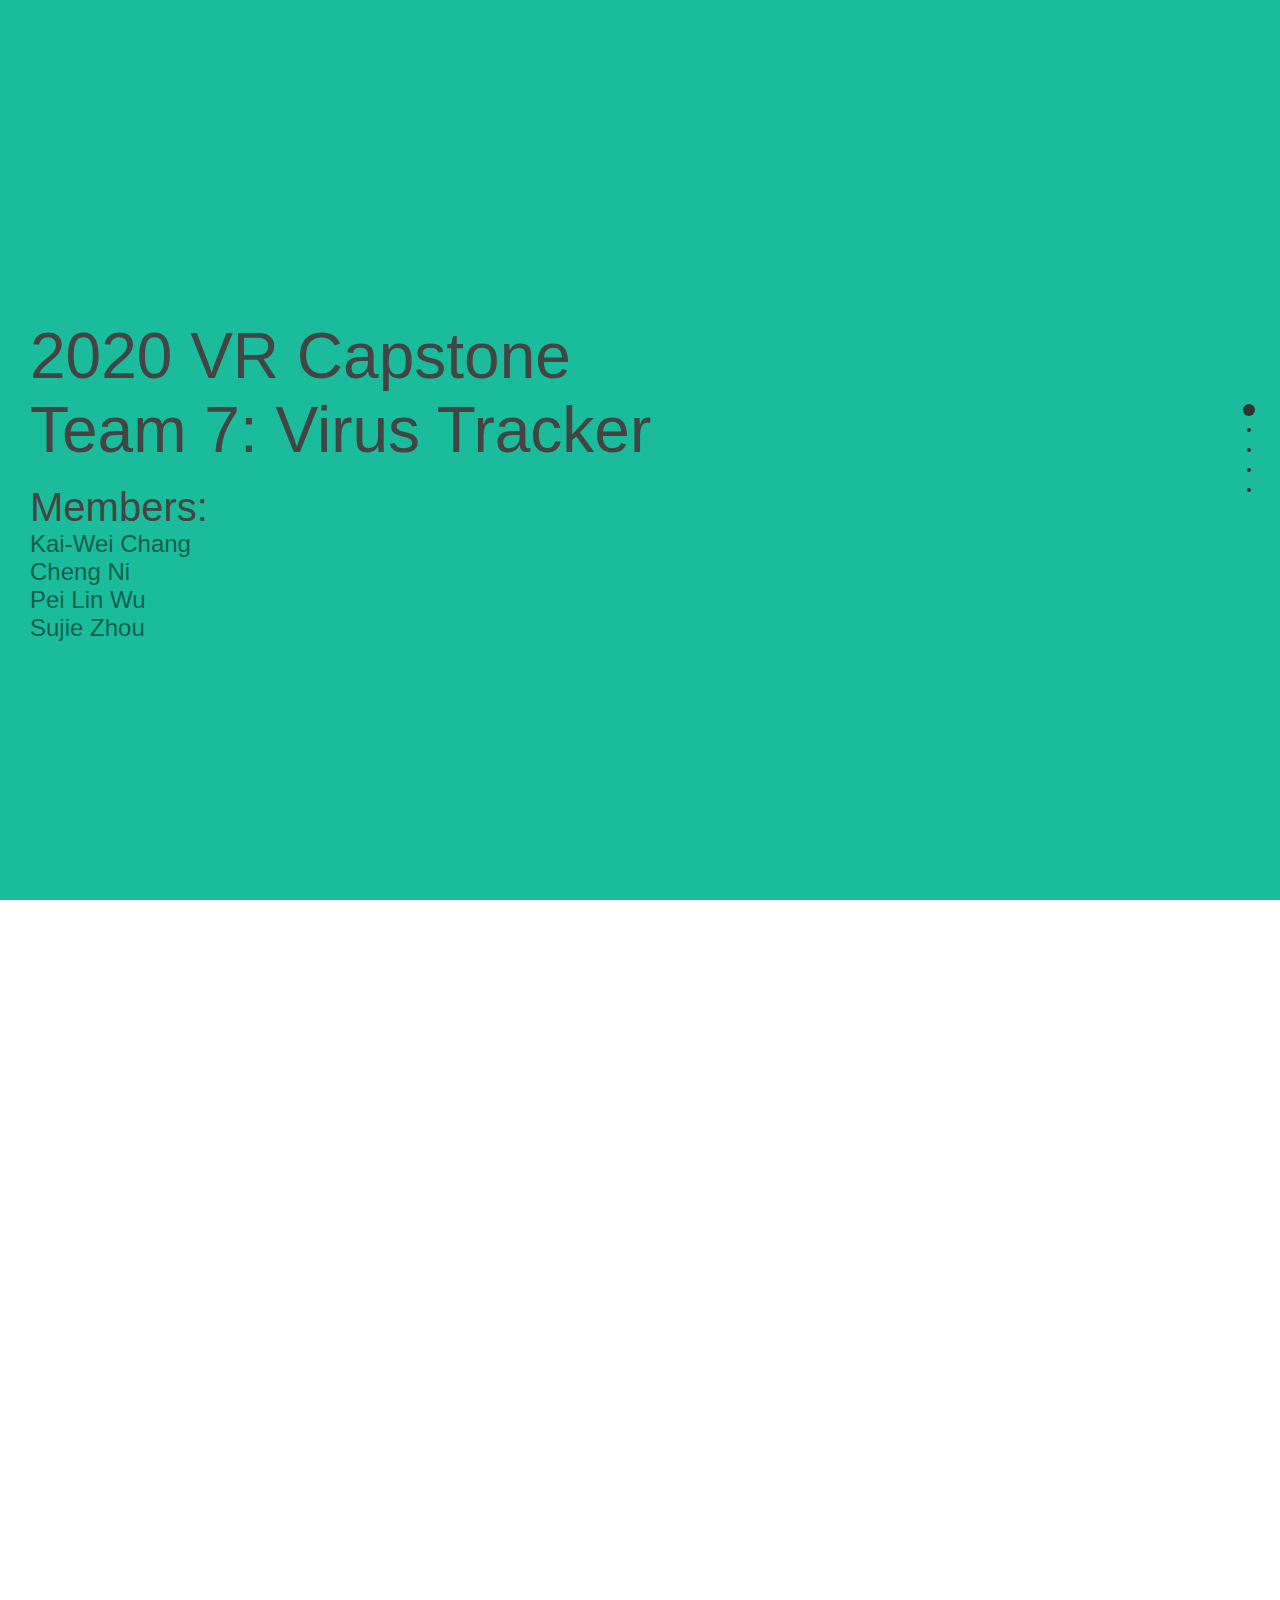
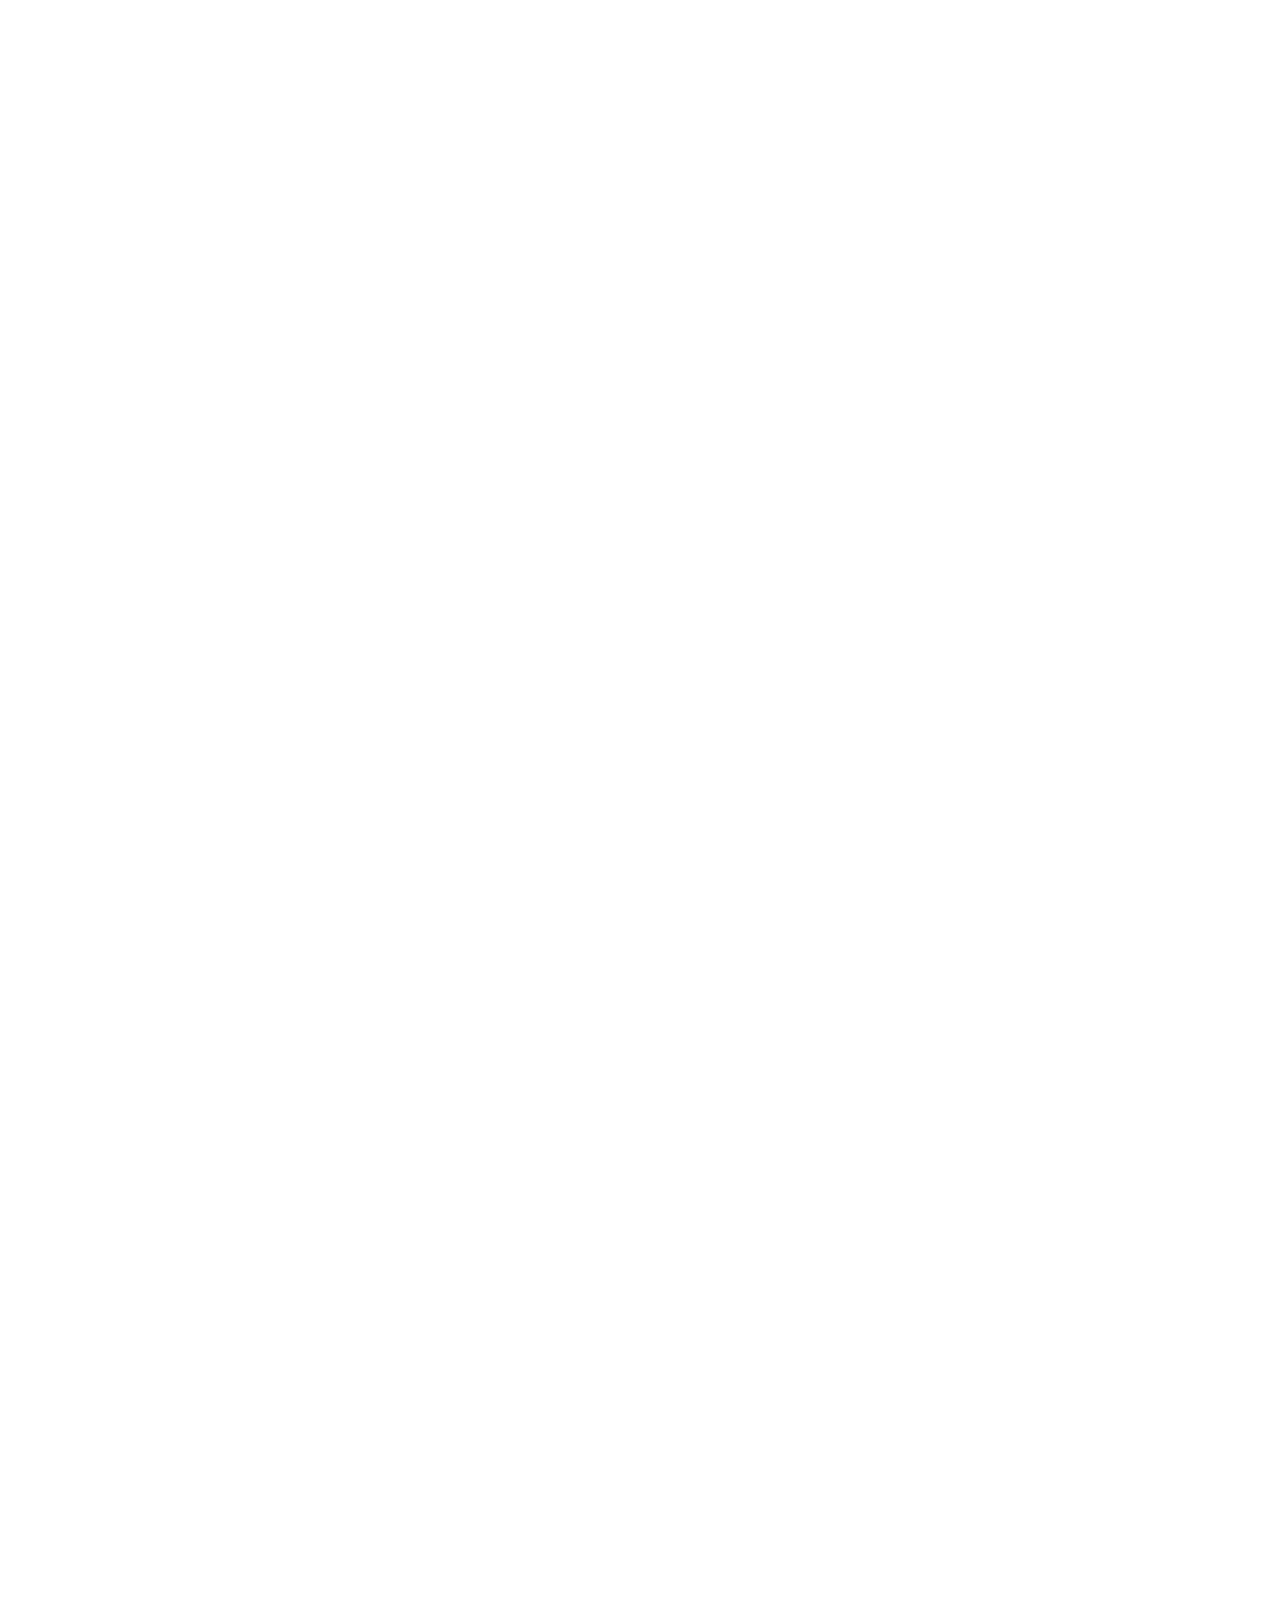
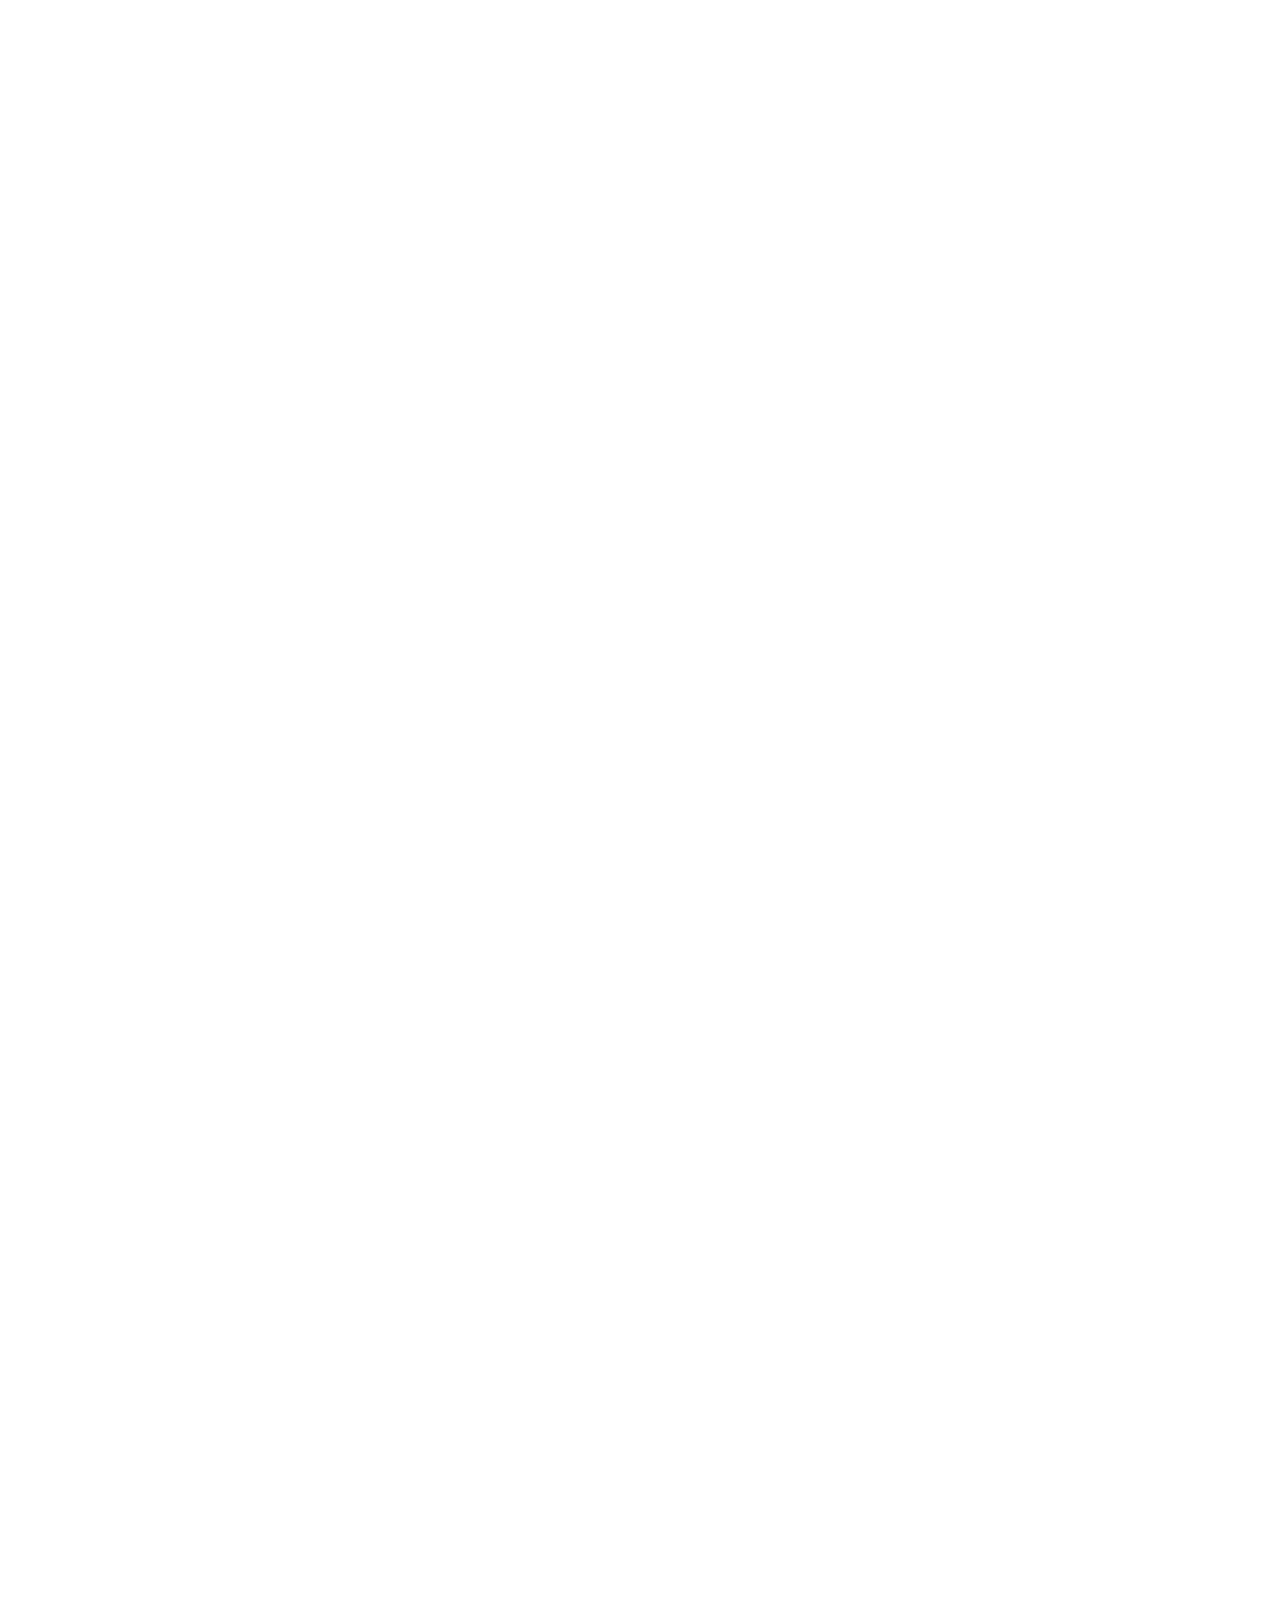
==== commit 3c77a164: "Update website with new project idea" ====
--- a/docs/index.html
+++ b/docs/index.html
@@ -16,7 +16,7 @@
 <div id="fullpage">
 	<div class="section" id="section0">
 	    <h1>2020 VR Capstone</h1>
-		<h1>Team 7: Virtual Classroom</h1>
+		<h1>Team 7: Virus Tracker</h1>
 		<br>
 		<h2>Members:</h2>
 	    <p>Kai-Wei Chang</p>
@@ -27,14 +27,13 @@
 	<div class="section" id="section1">
 		<h1>Blog 1</h1>
 		<h2>Accomplished so far</h2>
-		<p>We discussed potential project ideas that we can develop this quarter. Given the current work/learn from home order, we decided to develop a virtual classroom software that simulates a classroom setting to create a learning environment that's better than simply using video conference calls.  In addition, we learned Oculus Quest development with Unity this week. We will further explore the development environment in upcoming weeks.</p>
+		<p>We discussed several potential ideas for our project, including using Oculus Quest to develop an escape room or a virtual classroom given the current circumstance of working/learning from home. However, as the instructor and TAs have pointed out, the scopes of these ideas are too large to finish within 9 weeks. To reduce the scope and to better relate our project with COVID-19, we decided to use Magic Leap to develop a virus tracker that tracks all the contaminated surfaces that users should be aware of.</p>
 		<br>
 		<h2>Project idea</h2>
-		<p>We would like to create a VR classroom to provide better learning/teaching experience than video conferencing. Our minimal goal is to create classrooms where multiple users can join as students or teacher. Teacher's view will be similar to a traditional classroom: podium, writable blackboard and a projector. Students will show up as virtual desks label by name and profile picture. For students, they can raise hands(i.e. their desk will light up to notify the teacher) and send reactions. Our stretch goal is to support more features such as breakout rooms and refine the visual design.</p>
-		<br>
-		<h2>Plans for next week</h2>
-		<p>How do we set up the classrooms and support multiple users online?</p>
-		<p>How to use Oculus's storage/file system? We want to support that the teacher can upload their slides for the class.</p>
+		<p>Our application would track all the surfaces that potentially have virus on it after being touched by the user. Initially, we would assume that all surfaces are clean. Then, every time the user touches a surface with hand, we would mark that area as contaminated. This provides user the information of the surfaces in which he/she should clean because of possible contamination. Additional features that we can include are:</p>
+		<li>the spread of virus on a surface and the option of adjusting the speed</li>
+		<li>an option that the user is cleaning an area and therefore the surface should be clean again</li>
+		<li>interact with another user so both users can see surfaces contaminated by both of them</li>
 	</div>
 	<div class="section" id="section1">
 		<h1>Project Proposal</h1>
--- a/docs/examples.css
+++ b/docs/examples.css
@@ -64,7 +64,7 @@
 h2{
 	font-size: 2.5em;
 }
-p{
+p, li{
 	font-size: 1.5em;
 }
 .intro p{
